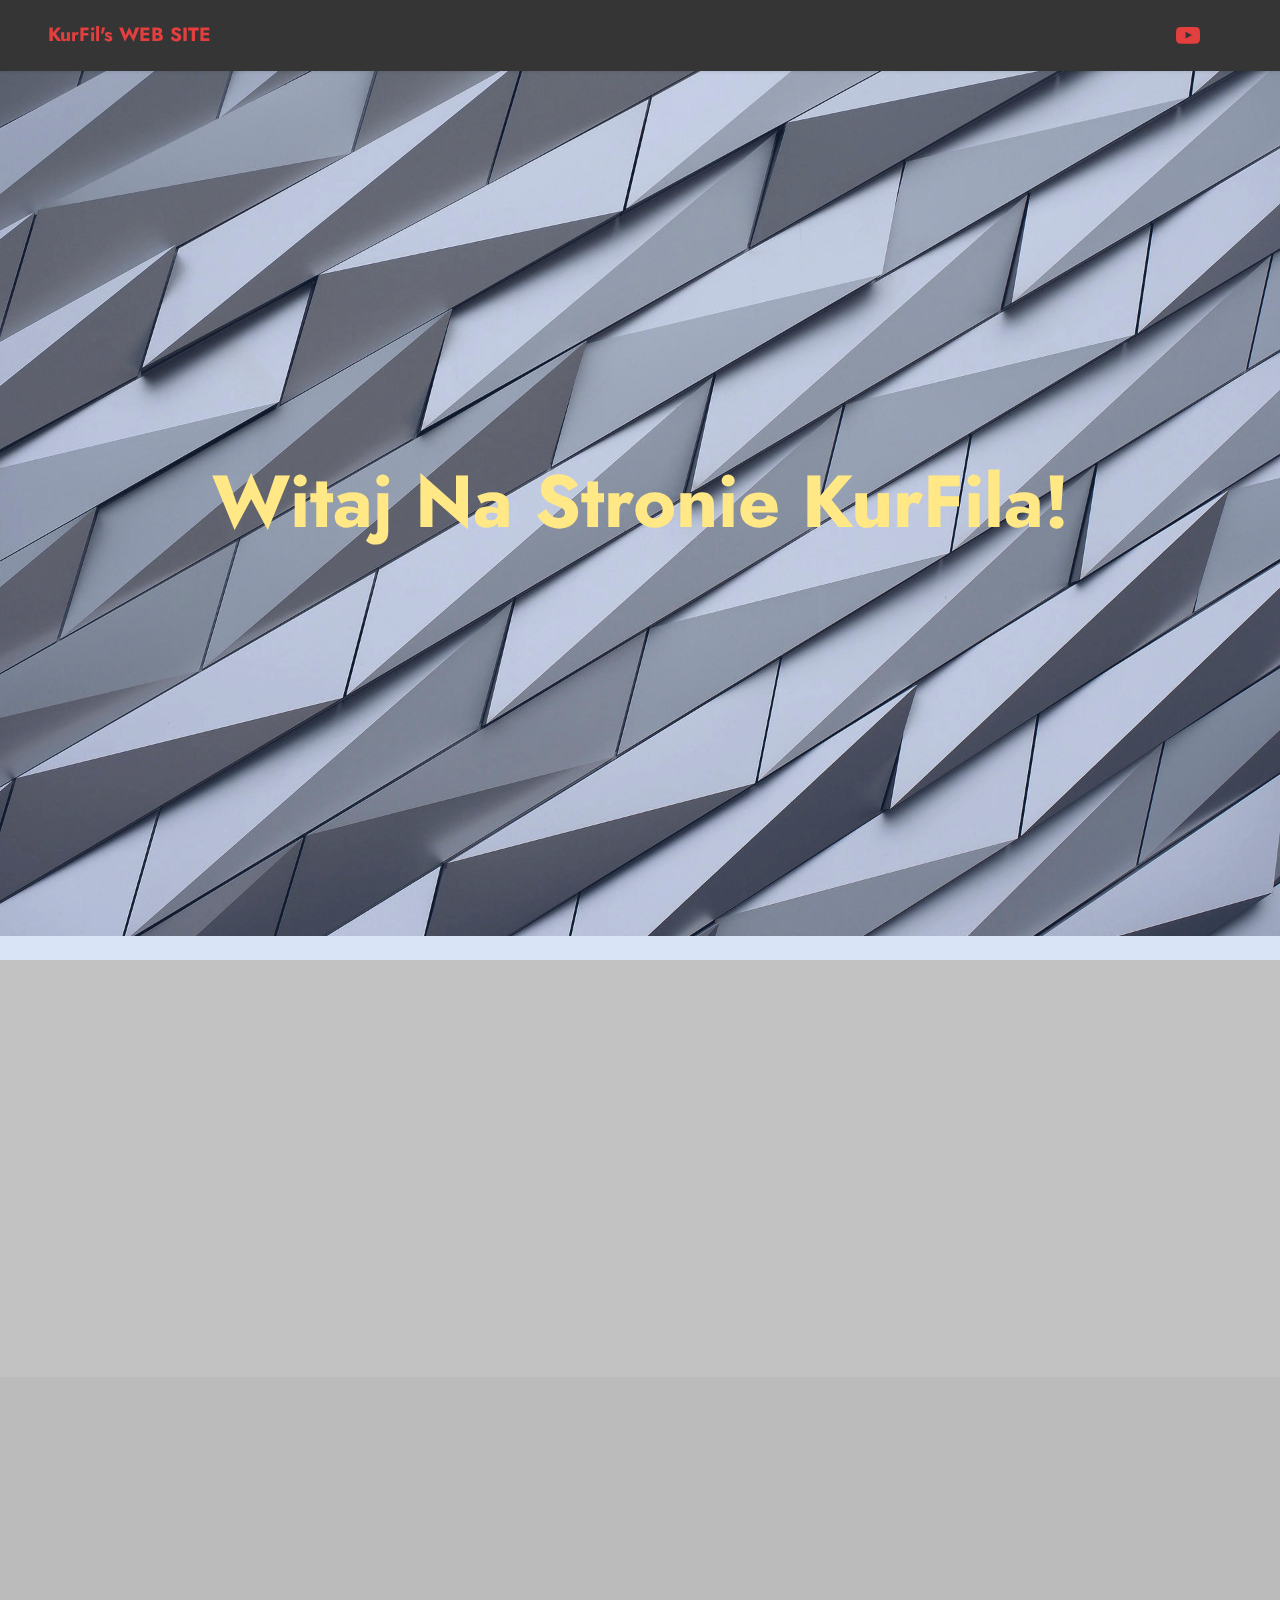
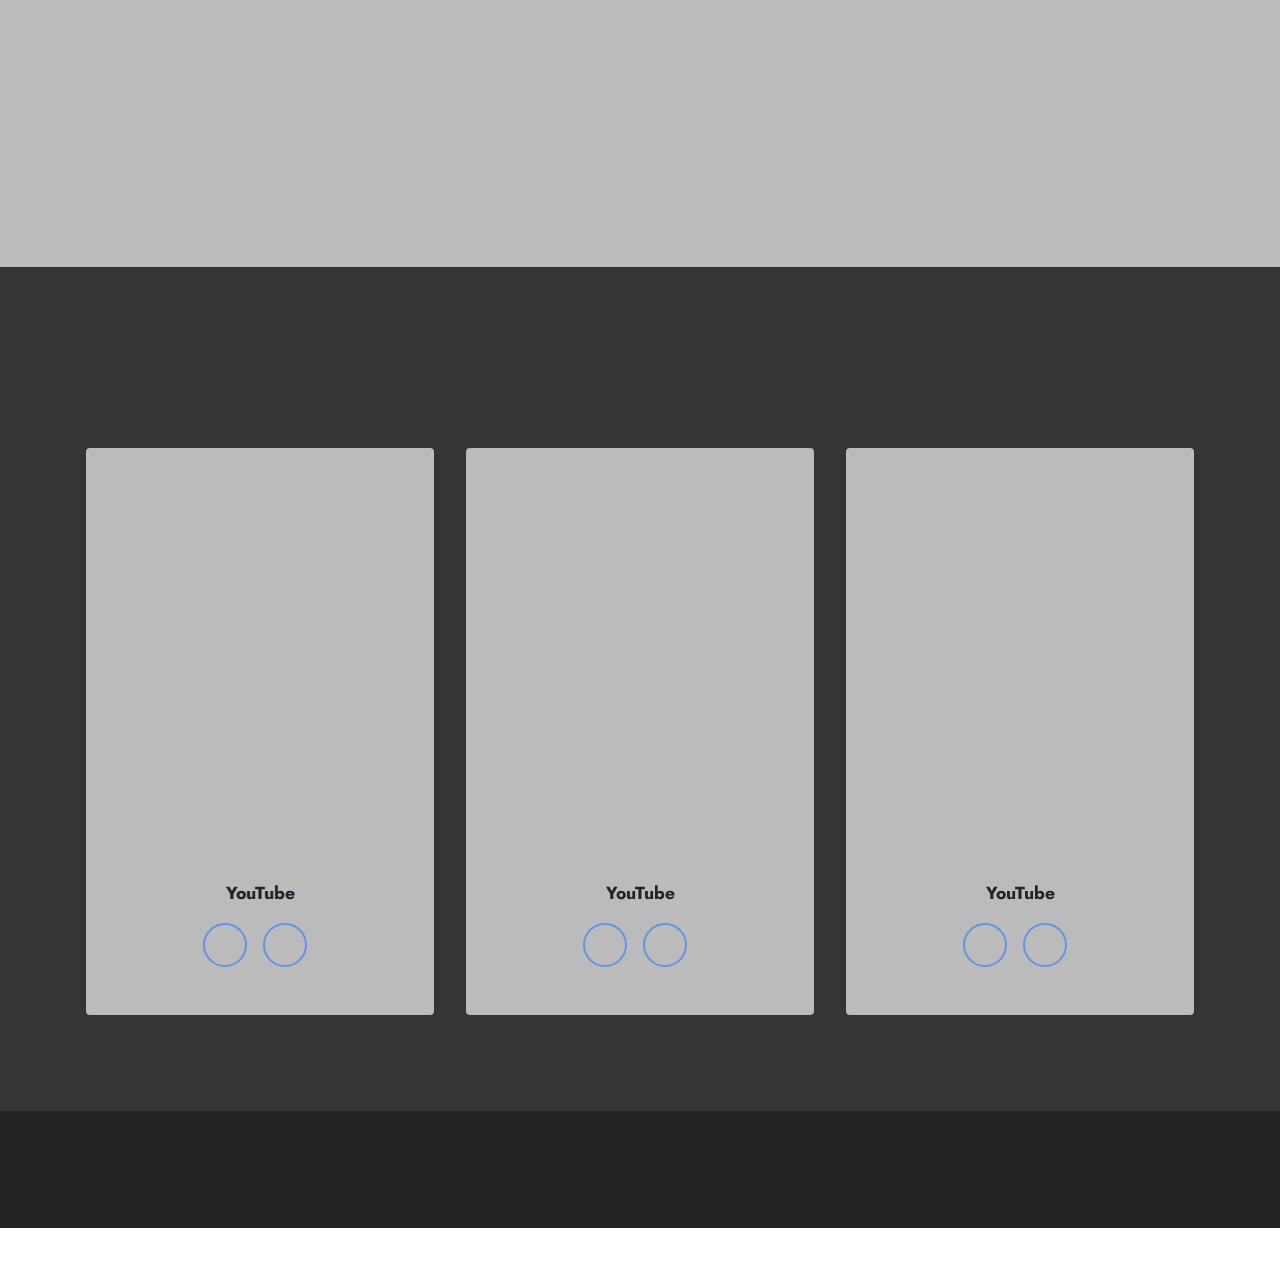
==== index.html @ 48a13ef9 "Add files via upload" ====
<!DOCTYPE html>
<html  >
<head>
  <!-- Site made with Mobirise Website Builder v5.2.0, https://mobirise.com -->
  <meta charset="UTF-8">
  <meta http-equiv="X-UA-Compatible" content="IE=edge">
  <meta name="generator" content="Mobirise v5.2.0, mobirise.com">
  <meta name="viewport" content="width=device-width, initial-scale=1, minimum-scale=1">
  <link rel="shortcut icon" href="assets/images/unnamed-1-128x128-1.png" type="image/x-icon">
  <meta name="description" content="Wbij Na Stronę KurFila! I pokaż że jesteś koksem!">
  
  
  <title>KurFil Web Site</title>
  <link rel="stylesheet" href="assets/web/assets/mobirise-icons2/mobirise2.css">
  <link rel="stylesheet" href="assets/tether/tether.min.css">
  <link rel="stylesheet" href="assets/bootstrap/css/bootstrap.min.css">
  <link rel="stylesheet" href="assets/bootstrap/css/bootstrap-grid.min.css">
  <link rel="stylesheet" href="assets/bootstrap/css/bootstrap-reboot.min.css">
  <link rel="stylesheet" href="assets/dropdown/css/style.css">
  <link rel="stylesheet" href="assets/animatecss/animate.css">
  <link rel="stylesheet" href="assets/socicon/css/styles.css">
  <link rel="stylesheet" href="assets/theme/css/style.css">
  <link rel="preload" as="style" href="assets/mobirise/css/mbr-additional.css"><link rel="stylesheet" href="assets/mobirise/css/mbr-additional.css" type="text/css">
  
  
  
  
</head>
<body>
  
  <section class="menu menu3 cid-spt9V4mT6F" once="menu" id="menu3-q">
    
    <nav class="navbar navbar-dropdown navbar-fixed-top navbar-expand-lg">
        <div class="container-fluid">
            <div class="navbar-brand">
                
                <span class="navbar-caption-wrap"><a class="navbar-caption text-secondary text-primary display-7" href="index.html">KurFil's WEB SITE</a></span>
            </div>
            <button class="navbar-toggler" type="button" data-toggle="collapse" data-target="#navbarSupportedContent" aria-controls="navbarNavAltMarkup" aria-expanded="false" aria-label="Toggle navigation">
                <div class="hamburger">
                    <span></span>
                    <span></span>
                    <span></span>
                    <span></span>
                </div>
            </button>
            <div class="collapse navbar-collapse" id="navbarSupportedContent">
                
                <div class="icons-menu">
                    <a class="iconfont-wrapper" href="https://www.youtube.com/channel/UCgPVia6TPv5w4NsTyCIQWcw" target="_blank">
                        <span class="p-2 mbr-iconfont socicon-youtube socicon" style="color: rgb(228, 63, 63); fill: rgb(228, 63, 63);"></span>
                    </a>
                    
                    
                    
                </div>
                
            </div>
        </div>
    </nav>
</section>

<section class="header18 cid-spt1wfQvBx mbr-fullscreen mbr-parallax-background" id="header18-o">

    

    <div class="mbr-overlay" style="opacity: 0.2; background-color: rgb(68, 121, 217);"></div>

    <div class="align-center container-fluid">
        <div class="row justify-content-center">
            <div class="col-12 col-lg-10">
                <h1 class="mbr-section-title mbr-fonts-style mbr-white mb-3 display-1"><strong>Witaj Na Stronie KurFila!</strong></h1>
                
                
                
            </div>
        </div>
    </div>
</section>

<section class="features17 cid-spt0CPGJ5v" data-bg-video="https://www.youtube.com/watch?v=zv8Ek1dBJTc" id="features18-l">

    

    <div class="mbr-overlay" style="opacity: 0.9; background-color: rgb(187, 187, 187);">
    </div>
    <div class="container">
        <div class="mbr-section-head">
            <div class="col-12">
                <h4 class="mbr-section-title mbr-fonts-style align-center mb-0 display-2"><strong>Droga do bycia super widzem</strong></h4>
                
            </div>
        </div>
        <div class="row mt-4">
            <div class="col-12 col-md-6 col-lg-4">
                <div class="card-wrapper mb-4">
                    <div class="card-box align-left">
                        
                        <p class="mbr-text mbr-fonts-style mb-3 display-7">Zostawiłeś/aś już Subskrybje Na kanale?<br>Jeśli nie to zostaw teraz link poniżej&nbsp; ↓&nbsp; &nbsp;</p><div class="link-wrap">
                                <h6 class="link mbr-fonts-style align-left display-4"><a href="https://www.youtube.com/channel/UCgPVia6TPv5w4NsTyCIQWcw" class="text-secondary" target="_blank">Tutaj Możesz Zasubskrybować i zostać koksem!</a></h6>
                            </div>
                    </div>
                </div>
            </div>
            <div class="col-12 col-md-6 col-lg-4">
                <div class="card-wrapper mb-4">
                    <div class="card-box align-left">
                        
                        <p class="mbr-text mbr-fonts-style mb-3 display-7"></p><div class="link-wrap">
                                <h6 class="link mbr-fonts-style align-left display-4"></h6>
                            </div>
                    </div>
                </div>
            </div>
            <div class="col-12 col-md-6 col-lg-4">
                <div class="card-wrapper mb-4">
                    <div class="card-box align-left">
                        
                        <p class="mbr-text mbr-fonts-style mb-3 display-7">Aha i nie zapomnij zostawić komentarza pod filmem do którego link masz poniżej</p><div class="link-wrap">
                                <h6 class="link mbr-fonts-style align-left display-4"><a href="https://www.youtube.com/watch?v=PRJ16W4ahcs" class="text-secondary" target="_blank">Kliknij tutaj!</a></h6>
                            </div>
                    </div>
                </div>
            </div>
            
        </div>
    </div>
</section>

<section class="info3 cid-spt0XLAW4w" id="info3-m">

    

    
    <div class="container">
        <div class="row justify-content-center">
            <div class="card col-12 col-lg-10">
                <div class="card-wrapper">
                    <div class="card-box align-center">
                        <h4 class="card-title mbr-fonts-style align-center mb-4 display-1"><strong>Wbij też do kolegów</strong></h4>
                        <p class="mbr-text mbr-fonts-style mb-4 display-7">Jeśli chcesz znaleźć się na liście wykonaj poniższe kroki :D<br>1. Zasubskrybuj kanał<br>2. Zgłoś się do mnie na Maila<br></p>
                        <div class="mbr-section-btn mt-3"><a class="btn btn-warning display-4" href="mailto:firmaim4@gmail.com">Wyślij Maila</a></div>
                    </div>
                </div>
            </div>
        </div>
    </div>
</section>

<section class="team1 cid-spt1dyFVYb" id="team1-n">
    

    
    <div class="container">
        <div class="row justify-content-center">
            <div class="col-12">
                <h3 class="mbr-section-title mbr-fonts-style align-center mb-4 display-2"><strong>Spis Kolegów</strong></h3>
                
            </div>
            <div class="col-sm-6 col-lg-4">
                <div class="card-wrap">
                    <div class="image-wrap">
                        <img src="assets/images/bialy-176x176.jpg" alt="">
                    </div>
                    <div class="content-wrap">
                        <h5 class="mbr-section-title card-title mbr-fonts-style align-center m-0 display-5"><strong>Biały Misiek</strong></h5>
                        <h6 class="mbr-role mbr-fonts-style align-center mb-3 display-4"><strong>YouTube</strong></h6>
                        
                        <div class="social-row display-7">
                            <div class="soc-item">
                                <a href="https://www.instagram.com/andrzej.osiej.31/" target="_blank">
                                    <span class="mbr-iconfont socicon-instagram socicon" style="color: rgb(35, 35, 35); fill: rgb(35, 35, 35);"></span>
                                </a>
                            </div>
                            <div class="soc-item">
                                <a href="https://www.youtube.com/channel/UCg7tf2Q54jacO9AneD--chA" target="_blank">
                                    <span class="mbr-iconfont socicon-youtube socicon" style="color: rgb(53, 53, 53); fill: rgb(53, 53, 53);"></span>
                                </a>
                            </div>
                            
                            
                            
                        </div>
                        
                    </div>
                </div>
            </div>

            <div class="col-sm-6 col-lg-4">
                <div class="card-wrap">
                    <div class="image-wrap">
                        <img src="assets/images/vww-176x176.jpg" alt="">
                    </div>
                    <div class="content-wrap">
                        <h5 class="mbr-section-title card-title mbr-fonts-style align-center m-0 display-5"><strong>Vojtek</strong></h5>
                        <h6 class="mbr-role mbr-fonts-style align-center mb-3 display-4"><strong>YouTube</strong></h6>
                        
                        <div class="social-row display-7">
                            <div class="soc-item">
                                <a href="https://www.instagram.com/wojciech_mu/" target="_blank">
                                    <span class="mbr-iconfont socicon-instagram socicon" style="color: rgb(35, 35, 35); fill: rgb(35, 35, 35);"></span>
                                </a>
                            </div>
                            <div class="soc-item">
                                <a href="https://www.youtube.com/channel/UCH4BOngAWhntNsASrQozlcA" target="_blank">
                                    <span class="mbr-iconfont socicon-youtube socicon" style="color: rgb(35, 35, 35); fill: rgb(35, 35, 35);"></span>
                                </a>
                            </div>
                            
                            
                            
                        </div>
                        
                    </div>
                </div>
            </div>

            <div class="col-sm-6 col-lg-4">
                <div class="card-wrap">
                    <div class="image-wrap">
                        <img src="assets/images/unnamed-176x176.jpg" alt="">
                    </div>
                    <div class="content-wrap">
                        <h5 class="mbr-section-title card-title mbr-fonts-style align-center m-0 display-5"><strong>Maciastyyy</strong></h5>
                        <h6 class="mbr-role mbr-fonts-style align-center mb-3 display-4"><strong>YouTube</strong></h6>
                        
                        <div class="social-row display-7">
                            <div class="soc-item">
                                <a href="https://www.instagram.com/maciej_mu/" target="_blank">
                                    <span class="mbr-iconfont socicon-instagram socicon" style="color: rgb(35, 35, 35); fill: rgb(35, 35, 35);"></span>
                                </a>
                            </div>
                            <div class="soc-item">
                                <a href="https://www.youtube.com/channel/UCbistdCue-RADhNjXHaCv3g" target="_blank">
                                    <span class="mbr-iconfont socicon-youtube socicon" style="color: rgb(35, 35, 35); fill: rgb(35, 35, 35);"></span>
                                </a>
                            </div>
                            
                            
                            
                        </div>
                        
                    </div>
                </div>
            </div>

            
        </div>
    </div>
</section>

<section class="footer7 cid-spt1Nidgul" once="footers" id="footer7-p">

    

    

    <div class="container">
        <div class="media-container-row align-center mbr-white">
            <div class="col-12">
                <p class="mbr-text mb-0 mbr-fonts-style display-7">&nbsp;&nbsp;<br>© Prawo autorskie&nbsp;2021 KurFil - Wszelkie prawa zastrzeżone
                </p>
            </div>
        </div>
    </div>
</section><section style="background-color: #fff; font-family: -apple-system, BlinkMacSystemFont, 'Segoe UI', 'Roboto', 'Helvetica Neue', Arial, sans-serif; color:#aaa; font-size:12px; padding: 0; align-items: center; display: flex;"><a href="https://mobirise.site/a" style="flex: 1 1; height: 3rem; padding-left: 1rem;"></a><p style="flex: 0 0 auto; margin:0; padding-right:1rem;">Mobirise site builder - <a href="https://mobirise.site/n" style="color:#aaa;">Click now</a></p></section><script src="assets/web/assets/jquery/jquery.min.js"></script>  <script src="assets/popper/popper.min.js"></script>  <script src="assets/tether/tether.min.js"></script>  <script src="assets/bootstrap/js/bootstrap.min.js"></script>  <script src="assets/web/assets/cookies-alert-plugin/cookies-alert-core.js"></script>  <script src="assets/web/assets/cookies-alert-plugin/cookies-alert-script.js"></script>  <script src="assets/smoothscroll/smooth-scroll.js"></script>  <script src="assets/dropdown/js/nav-dropdown.js"></script>  <script src="assets/dropdown/js/navbar-dropdown.js"></script>  <script src="assets/touchswipe/jquery.touch-swipe.min.js"></script>  <script src="assets/viewportchecker/jquery.viewportchecker.js"></script>  <script src="assets/parallax/jarallax.min.js"></script>  <script src="assets/ytplayer/jquery.mb.ytplayer.min.js"></script>  <script src="assets/vimeoplayer/jquery.mb.vimeo_player.js"></script>  <script src="assets/theme/js/script.js"></script>  
  
  
<input name="cookieData" type="hidden" data-cookie-customDialogSelector='null' data-cookie-colorText='#424a4d' data-cookie-colorBg='rgba(187, 187, 187, 0.99)' data-cookie-textButton='Ciasteczka :D' data-cookie-colorButton='#232323' data-cookie-colorLink='#e43f3f' data-cookie-underlineLink='true' data-cookie-text="Używamy plików cookie, aby zapewnić najlepszą jakość. Przeczytaj naszą politykę dotyczącą <a href='politykapryw.html'>polityki prywatności.</a>.">
   <div id="scrollToTop" class="scrollToTop mbr-arrow-up"><a style="text-align: center;"><i class="mbr-arrow-up-icon mbr-arrow-up-icon-cm cm-icon cm-icon-smallarrow-up"></i></a></div>
    <input name="animation" type="hidden">
  </body>
</html>
---- assets/web/assets/mobirise-icons2/mobirise2.css ----
@font-face {
  font-family: 'Moririse2';
  font-display: swap;
  src:  url('mobirise2.eot?f2bix4');
  src:  url('mobirise2.eot?f2bix4#iefix') format('embedded-opentype'),
    url('mobirise2.ttf?f2bix4') format('truetype'),
    url('mobirise2.woff?f2bix4') format('woff'),
    url('mobirise2.svg?f2bix4#mobirise2') format('svg');
  font-weight: normal;
  font-style: normal;
}

[class^="mobi-"], [class*=" mobi-"] {
  /* use !important to prevent issues with browser extensions that change fonts */
  font-family: 'Moririse2' !important;
  speak: none;
  font-style: normal;
  font-weight: normal;
  font-variant: normal;
  text-transform: none;
  line-height: 1;

  /* Better Font Rendering =========== */
  -webkit-font-smoothing: antialiased;
  -moz-osx-font-smoothing: grayscale;
}

.mobi-mbri-add-submenu:before {
  content: "\e900";
}
.mobi-mbri-alert:before {
  content: "\e901";
}
.mobi-mbri-align-center:before {
  content: "\e902";
}
.mobi-mbri-align-justify:before {
  content: "\e903";
}
.mobi-mbri-align-left:before {
  content: "\e904";
}
.mobi-mbri-align-right:before {
  content: "\e905";
}
.mobi-mbri-android:before {
  content: "\e906";
}
.mobi-mbri-apple:before {
  content: "\e907";
}
.mobi-mbri-arrow-down:before {
  content: "\e908";
}
.mobi-mbri-arrow-next:before {
  content: "\e909";
}
.mobi-mbri-arrow-prev:before {
  content: "\e90a";
}
.mobi-mbri-arrow-up:before {
  content: "\e90b";
}
.mobi-mbri-bold:before {
  content: "\e90c";
}
.mobi-mbri-bookmark:before {
  content: "\e90d";
}
.mobi-mbri-bootstrap:before {
  content: "\e90e";
}
.mobi-mbri-briefcase:before {
  content: "\e90f";
}
.mobi-mbri-browse:before {
  content: "\e910";
}
.mobi-mbri-bulleted-list:before {
  content: "\e911";
}
.mobi-mbri-calendar:before {
  content: "\e912";
}
.mobi-mbri-camera:before {
  content: "\e913";
}
.mobi-mbri-cart-add:before {
  content: "\e914";
}
.mobi-mbri-cart-full:before {
  content: "\e915";
}
.mobi-mbri-cash:before {
  content: "\e916";
}
.mobi-mbri-change-style:before {
  content: "\e917";
}
.mobi-mbri-chat:before {
  content: "\e918";
}
.mobi-mbri-clock:before {
  content: "\e919";
}
.mobi-mbri-close:before {
  content: "\e91a";
}
.mobi-mbri-cloud:before {
  content: "\e91b";
}
.mobi-mbri-code:before {
  content: "\e91c";
}
.mobi-mbri-contact-form:before {
  content: "\e91d";
}
.mobi-mbri-credit-card:before {
  content: "\e91e";
}
.mobi-mbri-cursor-click:before {
  content: "\e91f";
}
.mobi-mbri-cust-feedback:before {
  content: "\e920";
}
.mobi-mbri-database:before {
  content: "\e921";
}
.mobi-mbri-delivery:before {
  content: "\e922";
}
.mobi-mbri-desktop:before {
  content: "\e923";
}
.mobi-mbri-devices:before {
  content: "\e924";
}
.mobi-mbri-down:before {
  content: "\e925";
}
.mobi-mbri-download-2:before {
  content: "\e926";
}
.mobi-mbri-download:before {
  content: "\e927";
}
.mobi-mbri-drag-n-drop-2:before {
  content: "\e928";
}
.mobi-mbri-drag-n-drop:before {
  content: "\e929";
}
.mobi-mbri-edit-2:before {
  content: "\e92a";
}
.mobi-mbri-edit:before {
  content: "\e92b";
}
.mobi-mbri-error:before {
  content: "\e92c";
}
.mobi-mbri-extension:before {
  content: "\e92d";
}
.mobi-mbri-features:before {
  content: "\e92e";
}
.mobi-mbri-file:before {
  content: "\e92f";
}
.mobi-mbri-flag:before {
  content: "\e930";
}
.mobi-mbri-folder:before {
  content: "\e931";
}
.mobi-mbri-gift:before {
  content: "\e932";
}
.mobi-mbri-github:before {
  content: "\e933";
}
.mobi-mbri-globe-2:before {
  content: "\e934";
}
.mobi-mbri-globe:before {
  content: "\e935";
}
.mobi-mbri-growing-chart:before {
  content: "\e936";
}
.mobi-mbri-hearth:before {
  content: "\e937";
}
.mobi-mbri-help:before {
  content: "\e938";
}
.mobi-mbri-home:before {
  content: "\e939";
}
.mobi-mbri-hot-cup:before {
  content: "\e93a";
}
.mobi-mbri-idea:before {
  content: "\e93b";
}
.mobi-mbri-image-gallery:before {
  content: "\e93c";
}
.mobi-mbri-image-slider:before {
  content: "\e93d";
}
.mobi-mbri-info:before {
  content: "\e93e";
}
.mobi-mbri-italic:before {
  content: "\e93f";
}
.mobi-mbri-key:before {
  content: "\e940";
}
.mobi-mbri-laptop:before {
  content: "\e941";
}
.mobi-mbri-layers:before {
  content: "\e942";
}
.mobi-mbri-left-right:before {
  content: "\e943";
}
.mobi-mbri-left:before {
  content: "\e944";
}
.mobi-mbri-letter:before {
  content: "\e945";
}
.mobi-mbri-like:before {
  content: "\e946";
}
.mobi-mbri-link:before {
  content: "\e947";
}
.mobi-mbri-lock:before {
  content: "\e948";
}
.mobi-mbri-login:before {
  content: "\e949";
}
.mobi-mbri-logout:before {
  content: "\e94a";
}
.mobi-mbri-magic-stick:before {
  content: "\e94b";
}
.mobi-mbri-map-pin:before {
  content: "\e94c";
}
.mobi-mbri-menu:before {
  content: "\e94d";
}
.mobi-mbri-mobile-2:before {
  content: "\e94e";
}
.mobi-mbri-mobile-horizontal:before {
  content: "\e94f";
}
.mobi-mbri-mobile:before {
  content: "\e950";
}
.mobi-mbri-mobirise:before {
  content: "\e951";
}
.mobi-mbri-more-horizontal:before {
  content: "\e952";
}
.mobi-mbri-more-vertical:before {
  content: "\e953";
}
.mobi-mbri-music:before {
  content: "\e954";
}
.mobi-mbri-new-file:before {
  content: "\e955";
}
.mobi-mbri-numbered-list:before {
  content: "\e956";
}
.mobi-mbri-opened-folder:before {
  content: "\e957";
}
.mobi-mbri-pages:before {
  content: "\e958";
}
.mobi-mbri-paper-plane:before {
  content: "\e959";
}
.mobi-mbri-paperclip:before {
  content: "\e95a";
}
.mobi-mbri-phone:before {
  content: "\e95b";
}
.mobi-mbri-photo:before {
  content: "\e95c";
}
.mobi-mbri-photos:before {
  content: "\e95d";
}
.mobi-mbri-pin:before {
  content: "\e95e";
}
.mobi-mbri-play:before {
  content: "\e95f";
}
.mobi-mbri-plus:before {
  content: "\e960";
}
.mobi-mbri-preview:before {
  content: "\e961";
}
.mobi-mbri-print:before {
  content: "\e962";
}
.mobi-mbri-protect:before {
  content: "\e963";
}
.mobi-mbri-question:before {
  content: "\e964";
}
.mobi-mbri-quote-left:before {
  content: "\e965";
}
.mobi-mbri-quote-right:before {
  content: "\e966";
}
.mobi-mbri-redo:before {
  content: "\e967";
}
.mobi-mbri-refresh:before {
  content: "\e968";
}
.mobi-mbri-responsive-2:before {
  content: "\e969";
}
.mobi-mbri-responsive:before {
  content: "\e96a";
}
.mobi-mbri-right:before {
  content: "\e96b";
}
.mobi-mbri-rocket:before {
  content: "\e96c";
}
.mobi-mbri-sad-face:before {
  content: "\e96d";
}
.mobi-mbri-sale:before {
  content: "\e96e";
}
.mobi-mbri-save:before {
  content: "\e96f";
}
.mobi-mbri-search:before {
  content: "\e970";
}
.mobi-mbri-setting-2:before {
  content: "\e971";
}
.mobi-mbri-setting-3:before {
  content: "\e972";
}
.mobi-mbri-setting:before {
  content: "\e973";
}
.mobi-mbri-share:before {
  content: "\e974";
}
.mobi-mbri-shopping-bag:before {
  content: "\e975";
}
.mobi-mbri-shopping-basket:before {
  content: "\e976";
}
.mobi-mbri-shopping-cart:before {
  content: "\e977";
}
.mobi-mbri-sites:before {
  content: "\e978";
}
.mobi-mbri-smile-face:before {
  content: "\e979";
}
.mobi-mbri-speed:before {
  content: "\e97a";
}
.mobi-mbri-star:before {
  content: "\e97b";
}
.mobi-mbri-success:before {
  content: "\e97c";
}
.mobi-mbri-sun:before {
  content: "\e97d";
}
.mobi-mbri-sun2:before {
  content: "\e97e";
}
.mobi-mbri-tablet-vertical:before {
  content: "\e97f";
}
.mobi-mbri-tablet:before {
  content: "\e980";
}
.mobi-mbri-target:before {
  content: "\e981";
}
.mobi-mbri-timer:before {
  content: "\e982";
}
.mobi-mbri-to-ftp:before {
  content: "\e983";
}
.mobi-mbri-to-local-drive:before {
  content: "\e984";
}
.mobi-mbri-touch-swipe:before {
  content: "\e985";
}
.mobi-mbri-touch:before {
  content: "\e986";
}
.mobi-mbri-trash:before {
  content: "\e987";
}
.mobi-mbri-underline:before {
  content: "\e988";
}
.mobi-mbri-undo:before {
  content: "\e989";
}
.mobi-mbri-unlink:before {
  content: "\e98a";
}
.mobi-mbri-unlock:before {
  content: "\e98b";
}
.mobi-mbri-up-down:before {
  content: "\e98c";
}
.mobi-mbri-up:before {
  content: "\e98d";
}
.mobi-mbri-update:before {
  content: "\e98e";
}
.mobi-mbri-upload-2:before {
  content: "\e98f";
}
.mobi-mbri-upload:before {
  content: "\e990";
}
.mobi-mbri-user-2:before {
  content: "\e991";
}
.mobi-mbri-user:before {
  content: "\e992";
}
.mobi-mbri-users:before {
  content: "\e993";
}
.mobi-mbri-video-play:before {
  content: "\e994";
}
.mobi-mbri-video:before {
  content: "\e995";
}
.mobi-mbri-watch:before {
  content: "\e996";
}
.mobi-mbri-website-theme-2:before {
  content: "\e997";
}
.mobi-mbri-website-theme:before {
  content: "\e998";
}
.mobi-mbri-wifi:before {
  content: "\e999";
}
.mobi-mbri-windows:before {
  content: "\e99a";
}
.mobi-mbri-zoom-in:before {
  content: "\e99b";
}
.mobi-mbri-zoom-out:before {
  content: "\e99c";
}
---- assets/dropdown/css/style.css ----
.navbar-dropdown {
  left: 0;
  padding: 0;
  position: absolute;
  right: 0;
  top: 0;
  transition: all 0.45s ease;
  z-index: 1030;
  background: #282828; }
  .navbar-dropdown .navbar-logo {
    margin-right: 0.8rem;
    transition: margin 0.3s ease-in-out;
    vertical-align: middle; }
    .navbar-dropdown .navbar-logo img {
      height: 3.125rem;
      transition: all 0.3s ease-in-out; }
    .navbar-dropdown .navbar-logo.mbr-iconfont {
      font-size: 3.125rem;
      line-height: 3.125rem; }
  .navbar-dropdown .navbar-caption {
    font-weight: 700;
    white-space: normal;
    vertical-align: -4px;
    line-height: 3.125rem !important; }
    .navbar-dropdown .navbar-caption, .navbar-dropdown .navbar-caption:hover {
      color: inherit;
      text-decoration: none; }
  .navbar-dropdown .mbr-iconfont + .navbar-caption {
    vertical-align: -1px; }
  .navbar-dropdown.navbar-fixed-top {
    position: fixed; }
  .navbar-dropdown .navbar-brand span {
    vertical-align: -4px; }
  .navbar-dropdown.bg-color.transparent {
    background: none; }
  .navbar-dropdown.navbar-short .navbar-brand {
    padding: 0.625rem 0; }
    .navbar-dropdown.navbar-short .navbar-brand span {
      vertical-align: -1px; }
  .navbar-dropdown.navbar-short .navbar-caption {
    line-height: 2.375rem !important;
    vertical-align: -2px; }
  .navbar-dropdown.navbar-short .navbar-logo {
    margin-right: 0.5rem; }
    .navbar-dropdown.navbar-short .navbar-logo img {
      height: 2.375rem; }
    .navbar-dropdown.navbar-short .navbar-logo.mbr-iconfont {
      font-size: 2.375rem;
      line-height: 2.375rem; }
  .navbar-dropdown.navbar-short .mbr-table-cell {
    height: 3.625rem; }
  .navbar-dropdown .navbar-close {
    left: 0.6875rem;
    position: fixed;
    top: 0.75rem;
    z-index: 1000; }
  .navbar-dropdown .hamburger-icon {
    content: "";
    display: inline-block;
    vertical-align: middle;
    width: 16px;
    -webkit-box-shadow: 0 -6px 0 1px #282828,0 0 0 1px #282828,0 6px 0 1px #282828;
    -moz-box-shadow: 0 -6px 0 1px #282828,0 0 0 1px #282828,0 6px 0 1px #282828;
    box-shadow: 0 -6px 0 1px #282828,0 0 0 1px #282828,0 6px 0 1px #282828; }

.dropdown-menu .dropdown-toggle[data-toggle="dropdown-submenu"]::after {
  border-bottom: 0.35em solid transparent;
  border-left: 0.35em solid;
  border-right: 0;
  border-top: 0.35em solid transparent;
  margin-left: 0.3rem; }

.dropdown-menu .dropdown-item:focus {
  outline: 0; }

.nav-dropdown {
  font-size: 0.75rem;
  font-weight: 500;
  height: auto !important; }
  .nav-dropdown .nav-btn {
    padding-left: 1rem; }
  .nav-dropdown .link {
    margin: .667em 1.667em;
    font-weight: 500;
    padding: 0;
    transition: color .2s ease-in-out; }
    .nav-dropdown .link.dropdown-toggle {
      margin-right: 2.583em; }
      .nav-dropdown .link.dropdown-toggle::after {
        margin-left: .25rem;
        border-top: 0.35em solid;
        border-right: 0.35em solid transparent;
        border-left: 0.35em solid transparent;
        border-bottom: 0; }
      .nav-dropdown .link.dropdown-toggle[aria-expanded="true"] {
        margin: 0;
        padding: 0.667em 3.263em  0.667em 1.667em; }
  .nav-dropdown .link::after,
  .nav-dropdown .dropdown-item::after {
    color: inherit; }
  .nav-dropdown .btn {
    font-size: 0.75rem;
    font-weight: 700;
    letter-spacing: 0;
    margin-bottom: 0;
    padding-left: 1.25rem;
    padding-right: 1.25rem; }
  .nav-dropdown .dropdown-menu {
    border-radius: 0;
    border: 0;
    left: 0;
    margin: 0;
    padding-bottom: 1.25rem;
    padding-top: 1.25rem;
    position: relative; }
  .nav-dropdown .dropdown-submenu {
    margin-left: 0.125rem;
    top: 0; }
  .nav-dropdown .dropdown-item {
    font-weight: 500;
    line-height: 2;
    padding: 0.3846em 4.615em 0.3846em 1.5385em;
    position: relative;
    transition: color .2s ease-in-out, background-color .2s ease-in-out; }
    .nav-dropdown .dropdown-item::after {
      margin-top: -0.3077em;
      position: absolute;
      right: 1.1538em;
      top: 50%; }
    .nav-dropdown .dropdown-item:focus, .nav-dropdown .dropdown-item:hover {
      background: none; }

@media (max-width: 767px) {
  .nav-dropdown.navbar-toggleable-sm {
    bottom: 0;
    display: none;
    left: 0;
    overflow-x: hidden;
    position: fixed;
    top: 0;
    transform: translateX(-100%);
    -ms-transform: translateX(-100%);
    -webkit-transform: translateX(-100%);
    width: 18.75rem;
    z-index: 999; } }
.nav-dropdown.navbar-toggleable-xl {
  bottom: 0;
  display: none;
  left: 0;
  overflow-x: hidden;
  position: fixed;
  top: 0;
  transform: translateX(-100%);
  -ms-transform: translateX(-100%);
  -webkit-transform: translateX(-100%);
  width: 18.75rem;
  z-index: 999; }

.nav-dropdown-sm {
  display: block !important;
  overflow-x: hidden;
  overflow: auto;
  padding-top: 3.875rem; }
  .nav-dropdown-sm::after {
    content: "";
    display: block;
    height: 3rem;
    width: 100%; }
  .nav-dropdown-sm.collapse.in ~ .navbar-close {
    display: block !important; }
  .nav-dropdown-sm.collapsing, .nav-dropdown-sm.collapse.in {
    transform: translateX(0);
    -ms-transform: translateX(0);
    -webkit-transform: translateX(0);
    transition: all 0.25s ease-out;
    -webkit-transition: all 0.25s ease-out;
    background: #282828; }
  .nav-dropdown-sm.collapsing[aria-expanded="false"] {
    transform: translateX(-100%);
    -ms-transform: translateX(-100%);
    -webkit-transform: translateX(-100%); }
  .nav-dropdown-sm .nav-item {
    display: block;
    margin-left: 0 !important;
    padding-left: 0; }
  .nav-dropdown-sm .link,
  .nav-dropdown-sm .dropdown-item {
    border-top: 1px dotted rgba(255, 255, 255, 0.1);
    font-size: 0.8125rem;
    line-height: 1.6;
    margin: 0 !important;
    padding: 0.875rem 2.4rem 0.875rem 1.5625rem !important;
    position: relative;
    white-space: normal; }
    .nav-dropdown-sm .link:focus, .nav-dropdown-sm .link:hover,
    .nav-dropdown-sm .dropdown-item:focus,
    .nav-dropdown-sm .dropdown-item:hover {
      background: rgba(0, 0, 0, 0.2) !important;
      color: #c0a375; }
  .nav-dropdown-sm .nav-btn {
    position: relative;
    padding: 1.5625rem 1.5625rem 0 1.5625rem; }
    .nav-dropdown-sm .nav-btn::before {
      border-top: 1px dotted rgba(255, 255, 255, 0.1);
      content: "";
      left: 0;
      position: absolute;
      top: 0;
      width: 100%; }
    .nav-dropdown-sm .nav-btn + .nav-btn {
      padding-top: 0.625rem; }
      .nav-dropdown-sm .nav-btn + .nav-btn::before {
        display: none; }
  .nav-dropdown-sm .btn {
    padding: 0.625rem 0; }
  .nav-dropdown-sm .dropdown-toggle[data-toggle="dropdown-submenu"]::after {
    margin-left: .25rem;
    border-top: 0.35em solid;
    border-right: 0.35em solid transparent;
    border-left: 0.35em solid transparent;
    border-bottom: 0; }
  .nav-dropdown-sm .dropdown-toggle[data-toggle="dropdown-submenu"][aria-expanded="true"]::after {
    border-top: 0;
    border-right: 0.35em solid transparent;
    border-left: 0.35em solid transparent;
    border-bottom: 0.35em solid; }
  .nav-dropdown-sm .dropdown-menu {
    margin: 0;
    padding: 0;
    position: relative;
    top: 0;
    left: 0;
    width: 100%;
    border: 0;
    float: none;
    border-radius: 0;
    background: none; }
  .nav-dropdown-sm .dropdown-submenu {
    left: 100%;
    margin-left: 0.125rem;
    margin-top: -1.25rem;
    top: 0; }

.navbar-toggleable-sm .nav-dropdown .dropdown-menu {
  position: absolute; }

.navbar-toggleable-sm .nav-dropdown .dropdown-submenu {
  left: 100%;
  margin-left: 0.125rem;
  margin-top: -1.25rem;
  top: 0; }

.navbar-toggleable-sm.opened .nav-dropdown .dropdown-menu {
  position: relative; }

.navbar-toggleable-sm.opened .nav-dropdown .dropdown-submenu {
  left: 0;
  margin-left: 00rem;
  margin-top: 0rem;
  top: 0; }

.is-builder .nav-dropdown.collapsing {
  transition: none !important; }

/*# sourceMappingURL=style.css.map */
---- assets/socicon/css/styles.css ----
@charset "UTF-8";

@font-face {
  font-family: 'Socicon';
  src:  url('../fonts/socicon.eot');
  src:  url('../fonts/socicon.eot?#iefix') format('embedded-opentype'),
    url('../fonts/socicon.woff2') format('woff2'),
    url('../fonts/socicon.ttf') format('truetype'),
    url('../fonts/socicon.woff') format('woff'),
    url('../fonts/socicon.svg#socicon') format('svg');
  font-weight: normal;
  font-style: normal;
}

[data-icon]:before {
  font-family: "socicon" !important;
  content: attr(data-icon);
  font-style: normal !important;
  font-weight: normal !important;
  font-variant: normal !important;
  text-transform: none !important;
  speak: none;
  line-height: 1;
  -webkit-font-smoothing: antialiased;
  -moz-osx-font-smoothing: grayscale;
}

[class^="socicon-"], [class*=" socicon-"] {
  /* use !important to prevent issues with browser extensions that change fonts */
  font-family: 'Socicon' !important;
  speak: none;
  font-style: normal;
  font-weight: normal;
  font-variant: normal;
  text-transform: none;
  line-height: 1;

  /* Better Font Rendering =========== */
  -webkit-font-smoothing: antialiased;
  -moz-osx-font-smoothing: grayscale;
}

.socicon-eitaa:before {
  content: "\e97c";
}
.socicon-soroush:before {
  content: "\e97d";
}
.socicon-bale:before {
  content: "\e97e";
}
.socicon-zazzle:before {
  content: "\e97b";
}
.socicon-society6:before {
  content: "\e97a";
}
.socicon-redbubble:before {
  content: "\e979";
}
.socicon-avvo:before {
  content: "\e978";
}
.socicon-stitcher:before {
  content: "\e977";
}
.socicon-googlehangouts:before {
  content: "\e974";
}
.socicon-dlive:before {
  content: "\e975";
}
.socicon-vsco:before {
  content: "\e976";
}
.socicon-flipboard:before {
  content: "\e973";
}
.socicon-ubuntu:before {
  content: "\e958";
}
.socicon-artstation:before {
  content: "\e959";
}
.socicon-invision:before {
  content: "\e95a";
}
.socicon-torial:before {
  content: "\e95b";
}
.socicon-collectorz:before {
  content: "\e95c";
}
.socicon-seenthis:before {
  content: "\e95d";
}
.socicon-googleplaymusic:before {
  content: "\e95e";
}
.socicon-debian:before {
  content: "\e95f";
}
.socicon-filmfreeway:before {
  content: "\e960";
}
.socicon-gnome:before {
  content: "\e961";
}
.socicon-itchio:before {
  content: "\e962";
}
.socicon-jamendo:before {
  content: "\e963";
}
.socicon-mix:before {
  content: "\e964";
}
.socicon-sharepoint:before {
  content: "\e965";
}
.socicon-tinder:before {
  content: "\e966";
}
.socicon-windguru:before {
  content: "\e967";
}
.socicon-cdbaby:before {
  content: "\e968";
}
.socicon-elementaryos:before {
  content: "\e969";
}
.socicon-stage32:before {
  content: "\e96a";
}
.socicon-tiktok:before {
  content: "\e96b";
}
.socicon-gitter:before {
  content: "\e96c";
}
.socicon-letterboxd:before {
  content: "\e96d";
}
.socicon-threema:before {
  content: "\e96e";
}
.socicon-splice:before {
  content: "\e96f";
}
.socicon-metapop:before {
  content: "\e970";
}
.socicon-naver:before {
  content: "\e971";
}
.socicon-remote:before {
  content: "\e972";
}
.socicon-internet:before {
  content: "\e957";
}
.socicon-moddb:before {
  content: "\e94b";
}
.socicon-indiedb:before {
  content: "\e94c";
}
.socicon-traxsource:before {
  content: "\e94d";
}
.socicon-gamefor:before {
  content: "\e94e";
}
.socicon-pixiv:before {
  content: "\e94f";
}
.socicon-myanimelist:before {
  content: "\e950";
}
.socicon-blackberry:before {
  content: "\e951";
}
.socicon-wickr:before {
  content: "\e952";
}
.socicon-spip:before {
  content: "\e953";
}
.socicon-napster:before {
  content: "\e954";
}
.socicon-beatport:before {
  content: "\e955";
}
.socicon-hackerone:before {
  content: "\e956";
}
.socicon-hackernews:before {
  content: "\e946";
}
.socicon-smashwords:before {
  content: "\e947";
}
.socicon-kobo:before {
  content: "\e948";
}
.socicon-bookbub:before {
  content: "\e949";
}
.socicon-mailru:before {
  content: "\e94a";
}
.socicon-gitlab:before {
  content: "\e945";
}
.socicon-instructables:before {
  content: "\e944";
}
.socicon-portfolio:before {
  content: "\e943";
}
.socicon-codered:before {
  content: "\e940";
}
.socicon-origin:before {
  content: "\e941";
}
.socicon-nextdoor:before {
  content: "\e942";
}
.socicon-udemy:before {
  content: "\e93f";
}
.socicon-livemaster:before {
  content: "\e93e";
}
.socicon-crunchbase:before {
  content: "\e93b";
}
.socicon-homefy:before {
  content: "\e93c";
}
.socicon-calendly:before {
  content: "\e93d";
}
.socicon-realtor:before {
  content: "\e90f";
}
.socicon-tidal:before {
  content: "\e910";
}
.socicon-qobuz:before {
  content: "\e911";
}
.socicon-natgeo:before {
  content: "\e912";
}
.socicon-mastodon:before {
  content: "\e913";
}
.socicon-unsplash:before {
  content: "\e914";
}
.socicon-homeadvisor:before {
  content: "\e915";
}
.socicon-angieslist:before {
  content: "\e916";
}
.socicon-codepen:before {
  content: "\e917";
}
.socicon-slack:before {
  content: "\e918";
}
.socicon-openaigym:before {
  content: "\e919";
}
.socicon-logmein:before {
  content: "\e91a";
}
.socicon-fiverr:before {
  content: "\e91b";
}
.socicon-gotomeeting:before {
  content: "\e91c";
}
.socicon-aliexpress:before {
  content: "\e91d";
}
.socicon-guru:before {
  content: "\e91e";
}
.socicon-appstore:before {
  content: "\e91f";
}
.socicon-homes:before {
  content: "\e920";
}
.socicon-zoom:before {
  content: "\e921";
}
.socicon-alibaba:before {
  content: "\e922";
}
.socicon-craigslist:before {
  content: "\e923";
}
.socicon-wix:before {
  content: "\e924";
}
.socicon-redfin:before {
  content: "\e925";
}
.socicon-googlecalendar:before {
  content: "\e926";
}
.socicon-shopify:before {
  content: "\e927";
}
.socicon-freelancer:before {
  content: "\e928";
}
.socicon-seedrs:before {
  content: "\e929";
}
.socicon-bing:before {
  content: "\e92a";
}
.socicon-doodle:before {
  content: "\e92b";
}
.socicon-bonanza:before {
  content: "\e92c";
}
.socicon-squarespace:before {
  content: "\e92d";
}
.socicon-toptal:before {
  content: "\e92e";
}
.socicon-gust:before {
  content: "\e92f";
}
.socicon-ask:before {
  content: "\e930";
}
.socicon-trulia:before {
  content: "\e931";
}
.socicon-loomly:before {
  content: "\e932";
}
.socicon-ghost:before {
  content: "\e933";
}
.socicon-upwork:before {
  content: "\e934";
}
.socicon-fundable:before {
  content: "\e935";
}
.socicon-booking:before {
  content: "\e936";
}
.socicon-googlemaps:before {
  content: "\e937";
}
.socicon-zillow:before {
  content: "\e938";
}
.socicon-niconico:before {
  content: "\e939";
}
.socicon-toneden:before {
  content: "\e93a";
}
.socicon-augment:before {
  content: "\e908";
}
.socicon-bitbucket:before {
  content: "\e909";
}
.socicon-fyuse:before {
  content: "\e90a";
}
.socicon-yt-gaming:before {
  content: "\e90b";
}
.socicon-sketchfab:before {
  content: "\e90c";
}
.socicon-mobcrush:before {
  content: "\e90d";
}
.socicon-microsoft:before {
  content: "\e90e";
}
.socicon-pandora:before {
  content: "\e907";
}
.socicon-messenger:before {
  content: "\e906";
}
.socicon-gamewisp:before {
  content: "\e905";
}
.socicon-bloglovin:before {
  content: "\e904";
}
.socicon-tunein:before {
  content: "\e903";
}
.socicon-gamejolt:before {
  content: "\e901";
}
.socicon-trello:before {
  content: "\e902";
}
.socicon-spreadshirt:before {
  content: "\e900";
}
.socicon-500px:before {
  content: "\e000";
}
.socicon-8tracks:before {
  content: "\e001";
}
.socicon-airbnb:before {
  content: "\e002";
}
.socicon-alliance:before {
  content: "\e003";
}
.socicon-amazon:before {
  content: "\e004";
}
.socicon-amplement:before {
  content: "\e005";
}
.socicon-android:before {
  content: "\e006";
}
.socicon-angellist:before {
  content: "\e007";
}
.socicon-apple:before {
  content: "\e008";
}
.socicon-appnet:before {
  content: "\e009";
}
.socicon-baidu:before {
  content: "\e00a";
}
.socicon-bandcamp:before {
  content: "\e00b";
}
.socicon-battlenet:before {
  content: "\e00c";
}
.socicon-mixer:before {
  content: "\e00d";
}
.socicon-bebee:before {
  content: "\e00e";
}
.socicon-bebo:before {
  content: "\e00f";
}
.socicon-behance:before {
  content: "\e010";
}
.socicon-blizzard:before {
  content: "\e011";
}
.socicon-blogger:before {
  content: "\e012";
}
.socicon-buffer:before {
  content: "\e013";
}
.socicon-chrome:before {
  content: "\e014";
}
.socicon-coderwall:before {
  content: "\e015";
}
.socicon-curse:before {
  content: "\e016";
}
.socicon-dailymotion:before {
  content: "\e017";
}
.socicon-deezer:before {
  content: "\e018";
}
.socicon-delicious:before {
  content: "\e019";
}
.socicon-deviantart:before {
  content: "\e01a";
}
.socicon-diablo:before {
  content: "\e01b";
}
.socicon-digg:before {
  content: "\e01c";
}
.socicon-discord:before {
  content: "\e01d";
}
.socicon-disqus:before {
  content: "\e01e";
}
.socicon-douban:before {
  content: "\e01f";
}
.socicon-draugiem:before {
  content: "\e020";
}
.socicon-dribbble:before {
  content: "\e021";
}
.socicon-drupal:before {
  content: "\e022";
}
.socicon-ebay:before {
  content: "\e023";
}
.socicon-ello:before {
  content: "\e024";
}
.socicon-endomodo:before {
  content: "\e025";
}
.socicon-envato:before {
  content: "\e026";
}
.socicon-etsy:before {
  content: "\e027";
}
.socicon-facebook:before {
  content: "\e028";
}
.socicon-feedburner:before {
  content: "\e029";
}
.socicon-filmweb:before {
  content: "\e02a";
}
.socicon-firefox:before {
  content: "\e02b";
}
.socicon-flattr:before {
  content: "\e02c";
}
.socicon-flickr:before {
  content: "\e02d";
}
.socicon-formulr:before {
  content: "\e02e";
}
.socicon-forrst:before {
  content: "\e02f";
}
.socicon-foursquare:before {
  content: "\e030";
}
.socicon-friendfeed:before {
  content: "\e031";
}
.socicon-github:before {
  content: "\e032";
}
.socicon-goodreads:before {
  content: "\e033";
}
.socicon-google:before {
  content: "\e034";
}
.socicon-googlescholar:before {
  content: "\e035";
}
.socicon-googlegroups:before {
  content: "\e036";
}
.socicon-googlephotos:before {
  content: "\e037";
}
.socicon-googleplus:before {
  content: "\e038";
}
.socicon-grooveshark:before {
  content: "\e039";
}
.socicon-hackerrank:before {
  content: "\e03a";
}
.socicon-hearthstone:before {
  content: "\e03b";
}
.socicon-hellocoton:before {
  content: "\e03c";
}
.socicon-heroes:before {
  content: "\e03d";
}
.socicon-smashcast:before {
  content: "\e03e";
}
.socicon-horde:before {
  content: "\e03f";
}
.socicon-houzz:before {
  content: "\e040";
}
.socicon-icq:before {
  content: "\e041";
}
.socicon-identica:before {
  content: "\e042";
}
.socicon-imdb:before {
  content: "\e043";
}
.socicon-instagram:before {
  content: "\e044";
}
.socicon-issuu:before {
  content: "\e045";
}
.socicon-istock:before {
  content: "\e046";
}
.socicon-itunes:before {
  content: "\e047";
}
.socicon-keybase:before {
  content: "\e048";
}
.socicon-lanyrd:before {
  content: "\e049";
}
.socicon-lastfm:before {
  content: "\e04a";
}
.socicon-line:before {
  content: "\e04b";
}
.socicon-linkedin:before {
  content: "\e04c";
}
.socicon-livejournal:before {
  content: "\e04d";
}
.socicon-lyft:before {
  content: "\e04e";
}
.socicon-macos:before {
  content: "\e04f";
}
.socicon-mail:before {
  content: "\e050";
}
.socicon-medium:before {
  content: "\e051";
}
.socicon-meetup:before {
  content: "\e052";
}
.socicon-mixcloud:before {
  content: "\e053";
}
.socicon-modelmayhem:before {
  content: "\e054";
}
.socicon-mumble:before {
  content: "\e055";
}
.socicon-myspace:before {
  content: "\e056";
}
.socicon-newsvine:before {
  content: "\e057";
}
.socicon-nintendo:before {
  content: "\e058";
}
.socicon-npm:before {
  content: "\e059";
}
.socicon-odnoklassniki:before {
  content: "\e05a";
}
.socicon-openid:before {
  content: "\e05b";
}
.socicon-opera:before {
  content: "\e05c";
}
.socicon-outlook:before {
  content: "\e05d";
}
.socicon-overwatch:before {
  content: "\e05e";
}
.socicon-patreon:before {
  content: "\e05f";
}
.socicon-paypal:before {
  content: "\e060";
}
.socicon-periscope:before {
  content: "\e061";
}
.socicon-persona:before {
  content: "\e062";
}
.socicon-pinterest:before {
  content: "\e063";
}
.socicon-play:before {
  content: "\e064";
}
.socicon-player:before {
  content: "\e065";
}
.socicon-playstation:before {
  content: "\e066";
}
.socicon-pocket:before {
  content: "\e067";
}
.socicon-qq:before {
  content: "\e068";
}
.socicon-quora:before {
  content: "\e069";
}
.socicon-raidcall:before {
  content: "\e06a";
}
.socicon-ravelry:before {
  content: "\e06b";
}
.socicon-reddit:before {
  content: "\e06c";
}
.socicon-renren:before {
  content: "\e06d";
}
.socicon-researchgate:before {
  content: "\e06e";
}
.socicon-residentadvisor:before {
  content: "\e06f";
}
.socicon-reverbnation:before {
  content: "\e070";
}
.socicon-rss:before {
  content: "\e071";
}
.socicon-sharethis:before {
  content: "\e072";
}
.socicon-skype:before {
  content: "\e073";
}
.socicon-slideshare:before {
  content: "\e074";
}
.socicon-smugmug:before {
  content: "\e075";
}
.socicon-snapchat:before {
  content: "\e076";
}
.socicon-songkick:before {
  content: "\e077";
}
.socicon-soundcloud:before {
  content: "\e078";
}
.socicon-spotify:before {
  content: "\e079";
}
.socicon-stackexchange:before {
  content: "\e07a";
}
.socicon-stackoverflow:before {
  content: "\e07b";
}
.socicon-starcraft:before {
  content: "\e07c";
}
.socicon-stayfriends:before {
  content: "\e07d";
}
.socicon-steam:before {
  content: "\e07e";
}
.socicon-storehouse:before {
  content: "\e07f";
}
.socicon-strava:before {
  content: "\e080";
}
.socicon-streamjar:before {
  content: "\e081";
}
.socicon-stumbleupon:before {
  content: "\e082";
}
.socicon-swarm:before {
  content: "\e083";
}
.socicon-teamspeak:before {
  content: "\e084";
}
.socicon-teamviewer:before {
  content: "\e085";
}
.socicon-technorati:before {
  content: "\e086";
}
.socicon-telegram:before {
  content: "\e087";
}
.socicon-tripadvisor:before {
  content: "\e088";
}
.socicon-tripit:before {
  content: "\e089";
}
.socicon-triplej:before {
  content: "\e08a";
}
.socicon-tumblr:before {
  content: "\e08b";
}
.socicon-twitch:before {
  content: "\e08c";
}
.socicon-twitter:before {
  content: "\e08d";
}
.socicon-uber:before {
  content: "\e08e";
}
.socicon-ventrilo:before {
  content: "\e08f";
}
.socicon-viadeo:before {
  content: "\e090";
}
.socicon-viber:before {
  content: "\e091";
}
.socicon-viewbug:before {
  content: "\e092";
}
.socicon-vimeo:before {
  content: "\e093";
}
.socicon-vine:before {
  content: "\e094";
}
.socicon-vkontakte:before {
  content: "\e095";
}
.socicon-warcraft:before {
  content: "\e096";
}
.socicon-wechat:before {
  content: "\e097";
}
.socicon-weibo:before {
  content: "\e098";
}
.socicon-whatsapp:before {
  content: "\e099";
}
.socicon-wikipedia:before {
  content: "\e09a";
}
.socicon-windows:before {
  content: "\e09b";
}
.socicon-wordpress:before {
  content: "\e09c";
}
.socicon-wykop:before {
  content: "\e09d";
}
.socicon-xbox:before {
  content: "\e09e";
}
.socicon-xing:before {
  content: "\e09f";
}
.socicon-yahoo:before {
  content: "\e0a0";
}
.socicon-yammer:before {
  content: "\e0a1";
}
.socicon-yandex:before {
  content: "\e0a2";
}
.socicon-yelp:before {
  content: "\e0a3";
}
.socicon-younow:before {
  content: "\e0a4";
}
.socicon-youtube:before {
  content: "\e0a5";
}
.socicon-zapier:before {
  content: "\e0a6";
}
.socicon-zerply:before {
  content: "\e0a7";
}
.socicon-zomato:before {
  content: "\e0a8";
}
.socicon-zynga:before {
  content: "\e0a9";
}
---- assets/theme/css/style.css ----
section {
  background-color: #ffffff;
}

body {
  font-style: normal;
  line-height: 1.5;
  font-weight: 400;
  color: #232323;
  position: relative;
}

section,
.container,
.container-fluid {
  position: relative;
  word-wrap: break-word;
}

a.mbr-iconfont:hover {
  text-decoration: none;
}

.article .lead p,
.article .lead ul,
.article .lead ol,
.article .lead pre,
.article .lead blockquote {
  margin-bottom: 0;
}

a {
  font-style: normal;
  font-weight: 400;
  cursor: pointer;
}

a, a:hover {
  text-decoration: none;
}

.mbr-section-title {
  font-style: normal;
  line-height: 1.3;
}

.mbr-section-subtitle {
  line-height: 1.3;
}

.mbr-text {
  font-style: normal;
  line-height: 1.7;
}

h1,
h2,
h3,
h4,
h5,
h6,
.display-1,
.display-2,
.display-4,
.display-5,
.display-7,
span,
p,
a {
  line-height: 1;
  word-break: break-word;
  word-wrap: break-word;
  font-weight: 400;
}

b,
strong {
  font-weight: bold;
}

input:-webkit-autofill, input:-webkit-autofill:hover, input:-webkit-autofill:focus, input:-webkit-autofill:active {
  -webkit-transition-delay: 9999s;
          transition-delay: 9999s;
  -webkit-transition-property: background-color, color;
  transition-property: background-color, color;
}

textarea[type="hidden"] {
  display: none;
}

section {
  background-position: 50% 50%;
  background-repeat: no-repeat;
  background-size: cover;
}

section .mbr-background-video,
section .mbr-background-video-preview {
  position: absolute;
  bottom: 0;
  left: 0;
  right: 0;
  top: 0;
}

.hidden {
  visibility: hidden;
}

.mbr-z-index20 {
  z-index: 20;
}

/*! Base colors */
.mbr-white {
  color: #ffffff;
}

.mbr-black {
  color: #111111;
}

.mbr-bg-white {
  background-color: #ffffff;
}

.mbr-bg-black {
  background-color: #000000;
}

/*! Text-aligns */
.align-left {
  text-align: left;
}

.align-center {
  text-align: center;
}

.align-right {
  text-align: right;
}

/*! Font-weight  */
.mbr-light {
  font-weight: 300;
}

.mbr-regular {
  font-weight: 400;
}

.mbr-semibold {
  font-weight: 500;
}

.mbr-bold {
  font-weight: 700;
}

/*! Media  */
.media-content {
  -ms-flex-preferred-size: 100%;
      flex-basis: 100%;
}

.media-container-row {
  display: -webkit-box;
  display: -ms-flexbox;
  display: flex;
  -webkit-box-orient: horizontal;
  -webkit-box-direction: normal;
      -ms-flex-direction: row;
          flex-direction: row;
  -ms-flex-wrap: wrap;
      flex-wrap: wrap;
  -webkit-box-pack: center;
      -ms-flex-pack: center;
          justify-content: center;
  -ms-flex-line-pack: center;
      align-content: center;
  -webkit-box-align: start;
      -ms-flex-align: start;
          align-items: start;
}

.media-container-row .media-size-item {
  width: 400px;
}

.media-container-column {
  display: -webkit-box;
  display: -ms-flexbox;
  display: flex;
  -webkit-box-orient: vertical;
  -webkit-box-direction: normal;
      -ms-flex-direction: column;
          flex-direction: column;
  -ms-flex-wrap: wrap;
      flex-wrap: wrap;
  -webkit-box-pack: center;
      -ms-flex-pack: center;
          justify-content: center;
  -ms-flex-line-pack: center;
      align-content: center;
  -webkit-box-align: stretch;
      -ms-flex-align: stretch;
          align-items: stretch;
}

.media-container-column > * {
  width: 100%;
}

@media (min-width: 992px) {
  .media-container-row {
    -ms-flex-wrap: nowrap;
        flex-wrap: nowrap;
  }
}

figure {
  margin-bottom: 0;
  overflow: hidden;
}

figure[mbr-media-size] {
  -webkit-transition: width 0.1s;
  transition: width 0.1s;
}

img,
iframe {
  display: block;
  width: 100%;
}

.card {
  background-color: transparent;
  border: none;
}

.card-box {
  width: 100%;
}

.card-img {
  text-align: center;
  -ms-flex-negative: 0;
      flex-shrink: 0;
  -webkit-flex-shrink: 0;
}

.media {
  max-width: 100%;
  margin: 0 auto;
}

.mbr-figure {
  -ms-flex-item-align: center;
      -ms-grid-row-align: center;
      align-self: center;
}

.media-container > div {
  max-width: 100%;
}

.mbr-figure img,
.card-img img {
  width: 100%;
}

@media (max-width: 991px) {
  .media-size-item {
    width: auto !important;
  }
  .media {
    width: auto;
  }
  .mbr-figure {
    width: 100% !important;
  }
}

/*! Buttons */
.mbr-section-btn {
  margin-left: -0.6rem;
  margin-right: -0.6rem;
  font-size: 0;
}

.btn {
  font-weight: 600;
  border-width: 1px;
  font-style: normal;
  margin: 0.6rem 0.6rem;
  white-space: normal;
  -webkit-transition: all 0.2s ease-in-out;
  transition: all 0.2s ease-in-out;
  display: -webkit-inline-box;
  display: -ms-inline-flexbox;
  display: inline-flex;
  -webkit-box-align: center;
      -ms-flex-align: center;
          align-items: center;
  -webkit-box-pack: center;
      -ms-flex-pack: center;
          justify-content: center;
  word-break: break-word;
}

.btn-sm {
  font-weight: 600;
  letter-spacing: 0px;
  -webkit-transition: all 0.3s ease-in-out;
  transition: all 0.3s ease-in-out;
}

.btn-md {
  font-weight: 600;
  letter-spacing: 0px;
  -webkit-transition: all 0.3s ease-in-out;
  transition: all 0.3s ease-in-out;
}

.btn-lg {
  font-weight: 600;
  letter-spacing: 0px;
  -webkit-transition: all 0.3s ease-in-out;
  transition: all 0.3s ease-in-out;
}

.btn-form {
  margin: 0;
}

.btn-form:hover {
  cursor: pointer;
}

nav .mbr-section-btn {
  margin-left: 0rem;
  margin-right: 0rem;
}

/*! Btn icon margin */
.btn .mbr-iconfont,
.btn.btn-sm .mbr-iconfont {
  -webkit-box-ordinal-group: 2;
      -ms-flex-order: 1;
          order: 1;
  cursor: pointer;
  margin-left: 0.5rem;
  vertical-align: sub;
}

.btn.btn-md .mbr-iconfont,
.btn.btn-md .mbr-iconfont {
  margin-left: 0.8rem;
}

.mbr-regular {
  font-weight: 400;
}

.mbr-semibold {
  font-weight: 500;
}

.mbr-bold {
  font-weight: 700;
}

[type="submit"] {
  -webkit-appearance: none;
}

/*! Full-screen */
.mbr-fullscreen .mbr-overlay {
  min-height: 100vh;
}

.mbr-fullscreen {
  display: -webkit-box;
  display: -ms-flexbox;
  display: flex;
  display: -moz-flex;
  display: -ms-flex;
  display: -o-flex;
  -webkit-box-align: center;
      -ms-flex-align: center;
          align-items: center;
  min-height: 100vh;
  padding-top: 3rem;
  padding-bottom: 3rem;
}

/*! Map */
.map {
  height: 25rem;
  position: relative;
}

.map iframe {
  width: 100%;
  height: 100%;
}

/*! Scroll to top arrow */
.mbr-arrow-up {
  bottom: 25px;
  right: 90px;
  position: fixed;
  text-align: right;
  z-index: 5000;
  color: #ffffff;
  font-size: 22px;
}

.mbr-arrow-up a {
  background: rgba(0, 0, 0, 0.2);
  border-radius: 50%;
  color: #fff;
  display: inline-block;
  height: 60px;
  width: 60px;
  border: 2px solid #fff;
  outline-style: none !important;
  position: relative;
  text-decoration: none;
  -webkit-transition: all 0.3s ease-in-out;
  transition: all 0.3s ease-in-out;
  cursor: pointer;
  text-align: center;
}

.mbr-arrow-up a:hover {
  background-color: rgba(0, 0, 0, 0.4);
}

.mbr-arrow-up a i {
  line-height: 60px;
}

.mbr-arrow-up-icon {
  display: block;
  color: #fff;
}

.mbr-arrow-up-icon::before {
  content: "\203a";
  display: inline-block;
  font-family: serif;
  font-size: 22px;
  line-height: 1;
  font-style: normal;
  position: relative;
  top: 6px;
  left: -4px;
  -webkit-transform: rotate(-90deg);
          transform: rotate(-90deg);
}

/*! Arrow Down */
.mbr-arrow {
  position: absolute;
  bottom: 45px;
  left: 50%;
  width: 60px;
  height: 60px;
  cursor: pointer;
  background-color: rgba(80, 80, 80, 0.5);
  border-radius: 50%;
  -webkit-transform: translateX(-50%);
          transform: translateX(-50%);
}

@media (max-width: 767px) {
  .mbr-arrow {
    display: none;
  }
}

.mbr-arrow > a {
  display: inline-block;
  text-decoration: none;
  outline-style: none;
  -webkit-animation: arrowdown 1.7s ease-in-out infinite;
          animation: arrowdown 1.7s ease-in-out infinite;
  color: #ffffff;
}

.mbr-arrow > a > i {
  position: absolute;
  top: -2px;
  left: 15px;
  font-size: 2rem;
}

#scrollToTop a i::before {
  content: "";
  position: absolute;
  display: block;
  border-bottom: 2.5px solid #fff;
  border-left: 2.5px solid #fff;
  width: 27.8%;
  height: 27.8%;
  left: 50%;
  top: 50%;
  -webkit-transform: rotate(135deg);
  transform: translateY(-30%) translateX(-50%) rotate(135deg);
}

@keyframes arrowdown {
  0% {
    -webkit-transform: translateY(0px);
            transform: translateY(0px);
  }
  50% {
    -webkit-transform: translateY(-5px);
            transform: translateY(-5px);
  }
  100% {
    -webkit-transform: translateY(0px);
            transform: translateY(0px);
  }
}

@-webkit-keyframes arrowdown {
  0% {
    -webkit-transform: translateY(0px);
            transform: translateY(0px);
  }
  50% {
    -webkit-transform: translateY(-5px);
            transform: translateY(-5px);
  }
  100% {
    -webkit-transform: translateY(0px);
            transform: translateY(0px);
  }
}

@media (max-width: 500px) {
  .mbr-arrow-up {
    left: 50%;
    right: auto;
  }
}

/*Gradients animation*/
@keyframes gradient-animation {
  from {
    background-position: 0% 100%;
    -webkit-animation-timing-function: ease-in-out;
            animation-timing-function: ease-in-out;
  }
  to {
    background-position: 100% 0%;
    -webkit-animation-timing-function: ease-in-out;
            animation-timing-function: ease-in-out;
  }
}

@-webkit-keyframes gradient-animation {
  from {
    background-position: 0% 100%;
    -webkit-animation-timing-function: ease-in-out;
            animation-timing-function: ease-in-out;
  }
  to {
    background-position: 100% 0%;
    -webkit-animation-timing-function: ease-in-out;
            animation-timing-function: ease-in-out;
  }
}

.bg-gradient {
  background-size: 200% 200%;
  animation: gradient-animation 5s infinite alternate;
  -webkit-animation: gradient-animation 5s infinite alternate;
}

.menu .navbar-brand {
  display: -webkit-flex;
}

.menu .navbar-brand span {
  display: -webkit-box;
  display: -ms-flexbox;
  display: flex;
  display: -webkit-flex;
}

.menu .navbar-brand .navbar-caption-wrap {
  display: -webkit-flex;
}

.menu .navbar-brand .navbar-logo img {
  display: -webkit-flex;
}

@media (min-width: 768px) and (max-width: 991px) {
  .menu .navbar-toggleable-sm .navbar-nav {
    display: -webkit-box;
    display: -ms-flexbox;
  }
}

@media (max-width: 991px) {
  .menu .navbar-collapse {
    max-height: 93.5vh;
  }
  .menu .navbar-collapse.show {
    overflow: auto;
  }
}

@media (min-width: 992px) {
  .menu .navbar-nav.nav-dropdown {
    display: -webkit-flex;
  }
  .menu .navbar-toggleable-sm .navbar-collapse {
    display: -webkit-flex !important;
  }
  .menu .collapsed .navbar-collapse {
    max-height: 93.5vh;
  }
  .menu .collapsed .navbar-collapse.show {
    overflow: auto;
  }
}

@media (max-width: 767px) {
  .menu .navbar-collapse {
    max-height: 80vh;
  }
}

.nav-link .mbr-iconfont {
  margin-right: .5rem;
}

.navbar {
  display: -webkit-flex;
  -webkit-flex-wrap: wrap;
  -webkit-align-items: center;
  -webkit-justify-content: space-between;
}

.navbar-collapse {
  -webkit-flex-basis: 100%;
  -webkit-flex-grow: 1;
  -webkit-align-items: center;
}

.nav-dropdown .link {
  padding: 0.667em 1.667em !important;
  margin: 0 !important;
}

.nav {
  display: -webkit-flex;
  -webkit-flex-wrap: wrap;
}

.row {
  display: -webkit-flex;
  -webkit-flex-wrap: wrap;
}

.justify-content-center {
  -webkit-justify-content: center;
}

.form-inline {
  display: -webkit-flex;
}

.card-wrapper {
  -webkit-flex: 1;
}

.carousel-control {
  z-index: 10;
  display: -webkit-flex;
}

.carousel-controls {
  display: -webkit-flex;
}

.media {
  display: -webkit-flex;
}

.form-group:focus {
  outline: none;
}

.jq-selectbox__select {
  padding: 7px 0;
  position: relative;
}

.jq-selectbox__dropdown {
  overflow: hidden;
  border-radius: 10px;
  position: absolute;
  top: 100%;
  left: 0 !important;
  width: 100% !important;
}

.jq-selectbox__trigger-arrow {
  right: 0;
  -webkit-transform: translateY(-50%);
          transform: translateY(-50%);
}

.jq-selectbox li {
  padding: 1.07em 0.5em;
}

input[type="range"] {
  padding-left: 0 !important;
  padding-right: 0 !important;
}

.modal-dialog,
.modal-content {
  height: 100%;
}

.modal-dialog .carousel-inner {
  height: calc(100vh - 1.75rem);
}

@media (max-width: 575px) {
  .modal-dialog .carousel-inner {
    height: calc(100vh - 1rem);
  }
}

.carousel-item {
  text-align: center;
}

.carousel-item img {
  margin: auto;
}

.navbar-toggler {
  -webkit-align-self: flex-start;
  -ms-flex-item-align: start;
  align-self: flex-start;
  padding: 0.25rem 0.75rem;
  font-size: 1.25rem;
  line-height: 1;
  background: transparent;
  border: 1px solid transparent;
  border-radius: 0.25rem;
}

.navbar-toggler:focus,
.navbar-toggler:hover {
  text-decoration: none;
}

.navbar-toggler-icon {
  display: inline-block;
  width: 1.5em;
  height: 1.5em;
  vertical-align: middle;
  content: "";
  background: no-repeat center center;
  background-size: 100% 100%;
}

.navbar-toggler-left {
  position: absolute;
  left: 1rem;
}

.navbar-toggler-right {
  position: absolute;
  right: 1rem;
}

.card-img {
  width: auto;
}

.menu .navbar.collapsed:not(.beta-menu) {
  -webkit-box-orient: vertical;
  -webkit-box-direction: normal;
      -ms-flex-direction: column;
          flex-direction: column;
}

.carousel-item.active,
.carousel-item-next,
.carousel-item-prev {
  display: -webkit-box;
  display: -ms-flexbox;
  display: flex;
}

.note-air-layout .dropup .dropdown-menu,
.note-air-layout .navbar-fixed-bottom .dropdown .dropdown-menu {
  bottom: initial !important;
}

html,
body {
  height: auto;
  min-height: 100vh;
}

.dropup .dropdown-toggle::after {
  display: none;
}

.form-asterisk {
  font-family: initial;
  position: absolute;
  top: -2px;
  font-weight: normal;
}

.form-control-label {
  position: relative;
  cursor: pointer;
  margin-bottom: 0.357em;
  padding: 0;
}

.alert {
  color: #ffffff;
  border-radius: 0;
  border: 0;
  font-size: 1.1rem;
  line-height: 1.5;
  margin-bottom: 1.875rem;
  padding: 1.25rem;
  position: relative;
  text-align: center;
}

.alert.alert-form::after {
  background-color: inherit;
  bottom: -7px;
  content: "";
  display: block;
  height: 14px;
  left: 50%;
  margin-left: -7px;
  position: absolute;
  -webkit-transform: rotate(45deg);
          transform: rotate(45deg);
  width: 14px;
}

.form-control {
  background-color: #ffffff;
  background-clip: border-box;
  color: #232323;
  line-height: 1rem !important;
  height: auto;
  padding: 0.6rem 1.2rem;
  -webkit-transition: border-color 0.25s ease 0s;
  transition: border-color 0.25s ease 0s;
  border: 1px solid transparent !important;
  border-radius: 4px;
  -webkit-box-shadow: rgba(0, 0, 0, 0.07) 0px 1px 1px 0px, rgba(0, 0, 0, 0.07) 0px 1px 3px 0px, rgba(0, 0, 0, 0.03) 0px 0px 0px 1px;
          box-shadow: rgba(0, 0, 0, 0.07) 0px 1px 1px 0px, rgba(0, 0, 0, 0.07) 0px 1px 3px 0px, rgba(0, 0, 0, 0.03) 0px 0px 0px 1px;
}

.form-active .form-control:invalid {
  border-color: red;
}

form .row {
  margin-left: -0.6rem;
  margin-right: -0.6rem;
}

form .row [class*="col"] {
  padding-left: 0.6rem;
  padding-right: 0.6rem;
}

form .mbr-section-btn {
  margin: 0;
  padding-left: 0.6rem;
  padding-right: 0.6rem;
}

form .btn {
  display: -webkit-box;
  display: -ms-flexbox;
  display: flex;
  padding: 0.6rem 1.2rem;
  margin: 0;
}

form .form-check-input {
  margin-top: .5;
}

textarea.form-control {
  line-height: 1.5rem !important;
}

.form-group {
  margin-bottom: 1.2rem;
}

.form-control,
form .btn {
  min-height: 48px;
}

.gdpr-block label span.textGDPR input[name='gdpr'] {
  top: 7px;
}

.form-control:focus {
  -webkit-box-shadow: none;
          box-shadow: none;
}

:focus {
  outline: none;
}

.mbr-overlay {
  background-color: #000;
  bottom: 0;
  left: 0;
  opacity: 0.5;
  position: absolute;
  right: 0;
  top: 0;
  z-index: 0;
  pointer-events: none;
}

blockquote {
  font-style: italic;
  padding: 3rem;
  font-size: 1.09rem;
  position: relative;
  border-left: 3px solid;
}

ul,
ol,
pre,
blockquote {
  margin-bottom: 2.3125rem;
}

.mt-4 {
  margin-top: 2rem !important;
}

.mb-4 {
  margin-bottom: 2rem !important;
}

@media (min-width: 992px) {
  .container {
    padding-left: 16px;
    padding-right: 16px;
  }
  .row {
    margin-left: -16px;
    margin-right: -16px;
  }
  .row > [class*="col"] {
    padding-left: 16px;
    padding-right: 16px;
  }
}

@media (min-width: 768px) {
  .container-fluid {
    padding-left: 32px;
    padding-right: 32px;
  }
}

@media (min-width: 768px) and (max-width: 991px) {
  .mbr-container {
    padding-left: 32px;
    padding-right: 32px;
  }
}

@media (max-width: 767px) {
  .mbr-container {
    padding-left: 16px;
    padding-right: 16px;
  }
}

.card-wrapper,
.item-wrapper {
  overflow: hidden;
}

.app-video-wrapper > img {
  opacity: 1;
}
/*# sourceMappingURL=style.css.map */.engine {
	position: absolute;
	text-indent: -2400px;
	text-align: center;
	padding: 0;
	top: 0;
	left: -2400px;
}
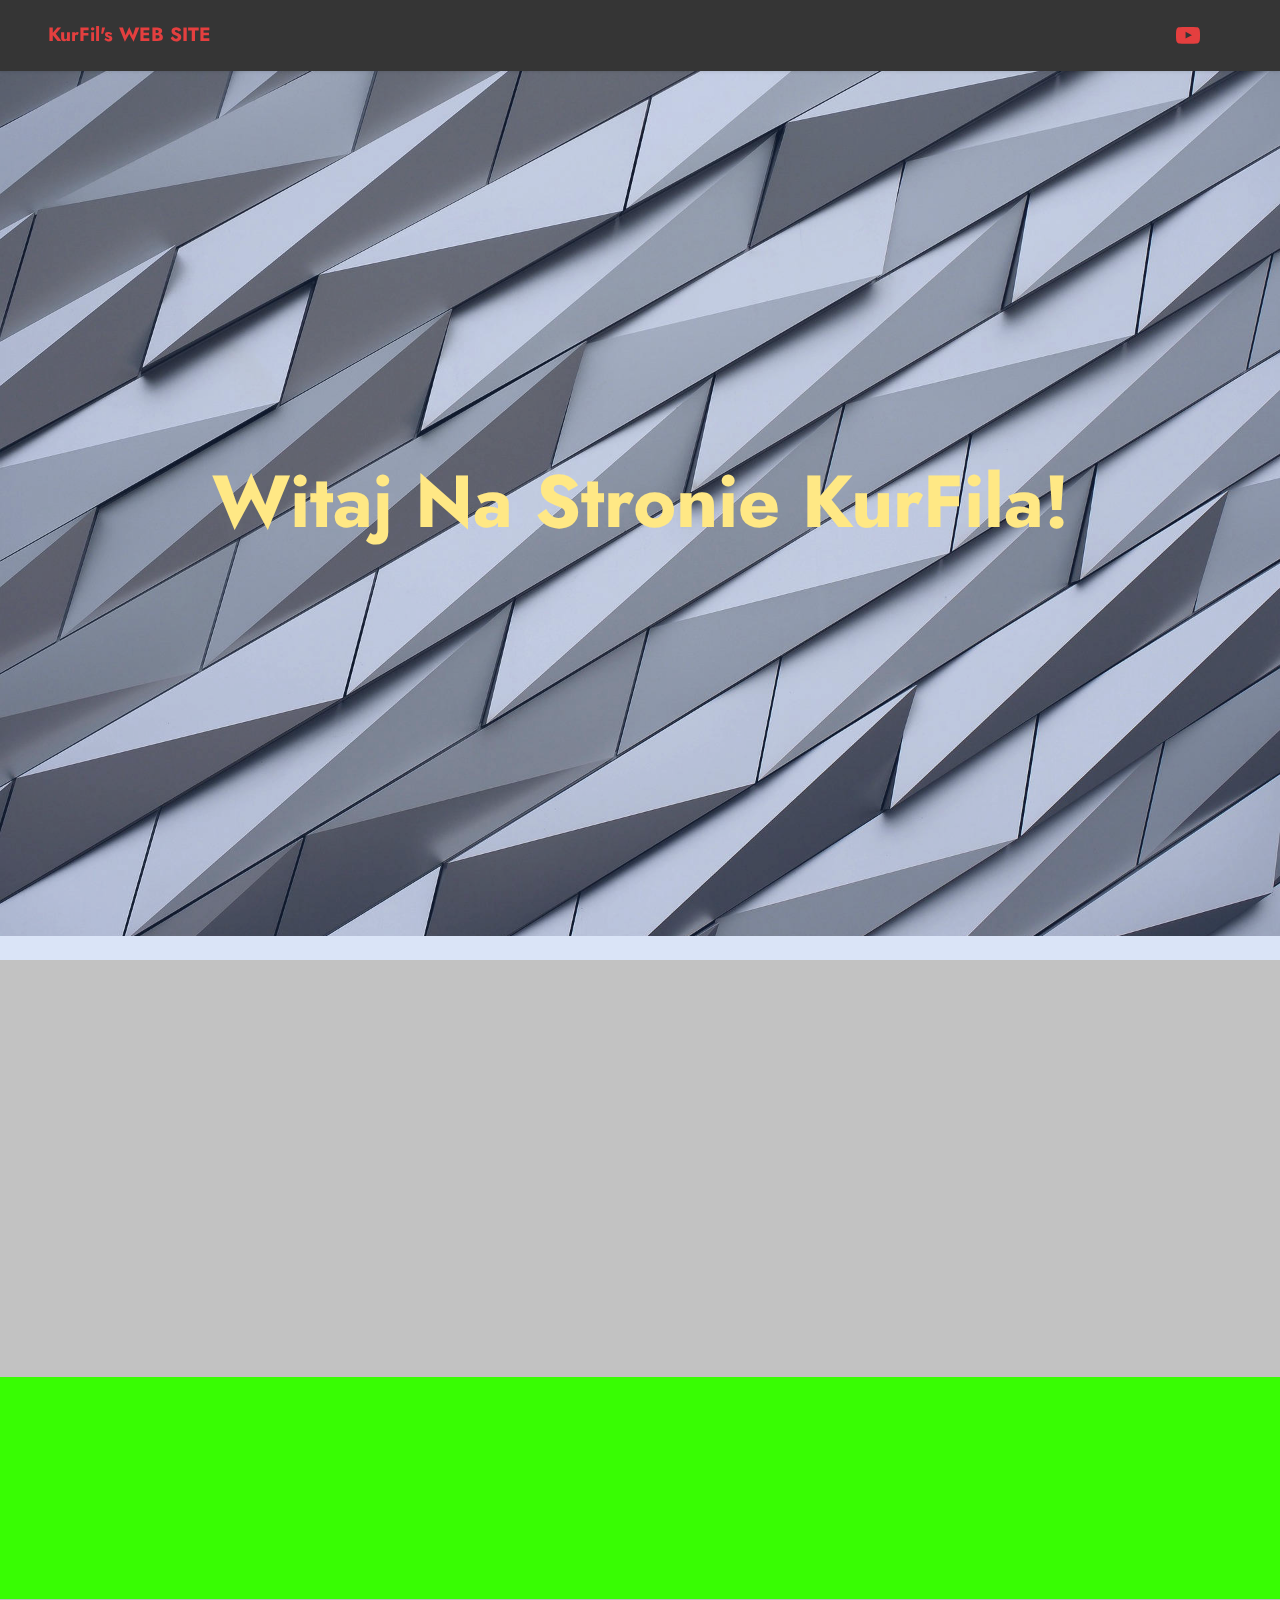
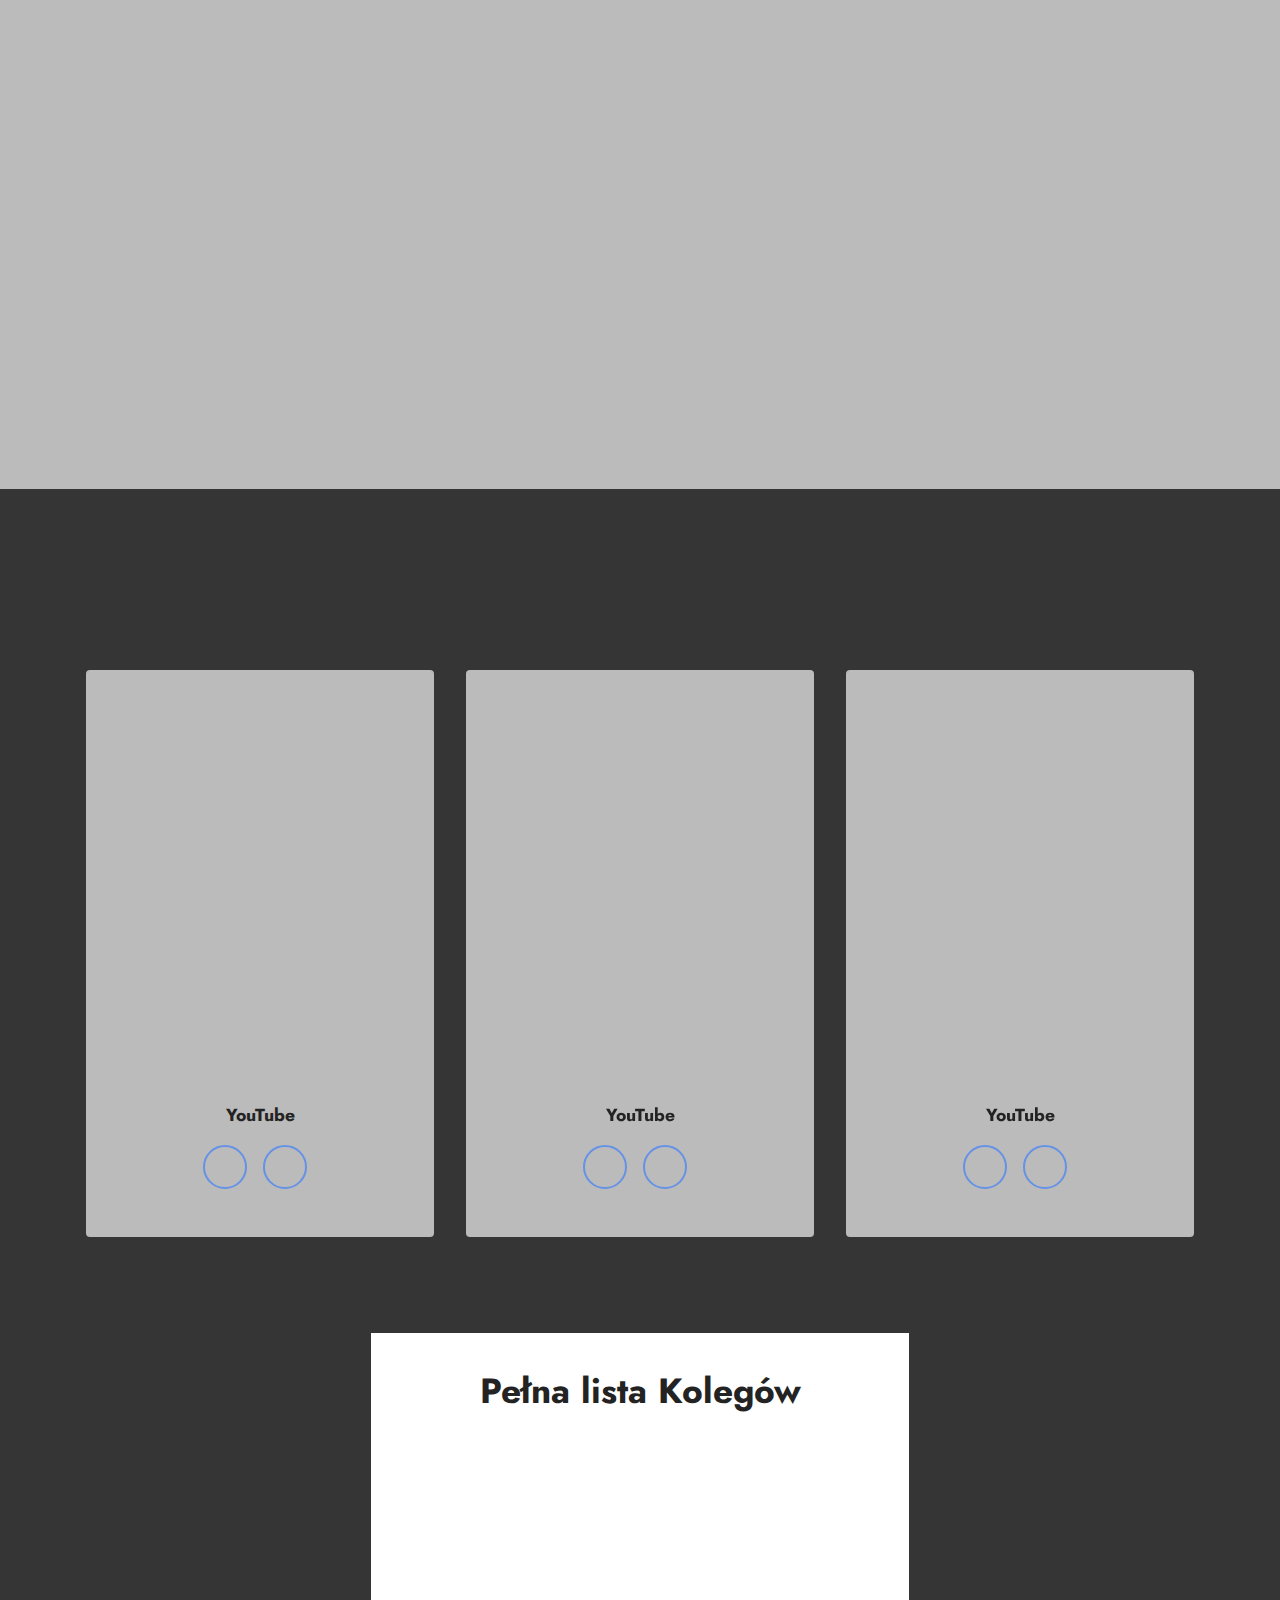
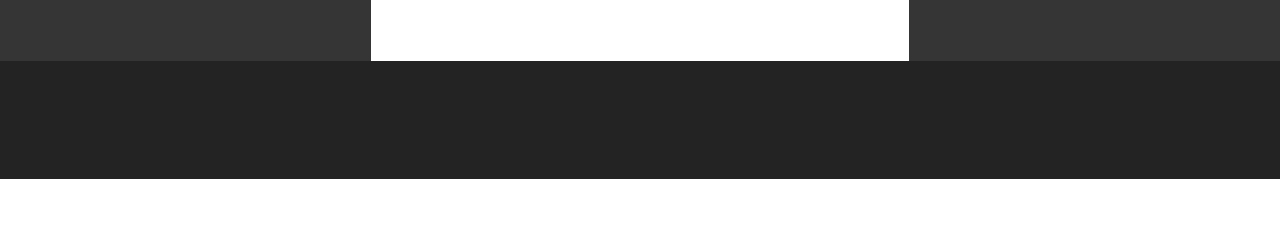
==== commit f6f5b400: "Add files via upload" ====
--- a/index.html
+++ b/index.html
@@ -127,6 +127,37 @@
     </div>
 </section>
 
+<section class="contacts4 cid-sptyTGrMod" id="contacts4-y">
+
+    
+
+    
+
+    <div class="container">
+        <div class="row align-items-center justify-content-center">
+            <div class="text-content col-12 col-md-6">
+                <h2 class="mbr-section-title mbr-fonts-style display-2"><strong>Donate</strong></h2>
+                <p class="mbr-text mbr-fonts-style display-7">Zawsze możesz dać mi donejta :D<br>Aby pokazać że jesteś jeszcze lepszym widzem na jakiego wyglądasz i odblokować dużo fajnych opcji np:Moderator Czatu na żywo OCZYWIŚCIE NIKOGO NIE ZMUSZAM :D</p>
+            </div>
+            <div class="icons d-flex align-items-center col-12 col-md-6 justify-content-end mt-md-0 mt-2 flex-wrap">
+                <a href="https://tipply.pl/u/kurfil" target="_blank">
+                    <span class="mbr-iconfont mbr-iconfont-social mobi-mbri-cash mobi-mbri" style="color: rgb(56, 253, 3); fill: rgb(56, 253, 3);"></span>
+                </a>
+                
+                
+                
+                
+                
+                
+                
+                
+                
+            </div>
+        </div>
+    </div>
+    
+</section>
+
 <section class="info3 cid-spt0XLAW4w" id="info3-m">
 
     
@@ -249,6 +280,36 @@
     </div>
 </section>
 
+<section class="pricing2 cid-spu4XIG2K5" id="pricing2-z">
+    
+
+    
+    <div class="container">
+        <div class="row justify-content-center">
+            <div class="col-12 col-md-6 align-center">
+                <div class="plan">
+                    <div class="plan-header">
+                        <h6 class="plan-title mbr-fonts-style mb-3 display-5"><strong>Pełna lista Kolegów</strong></h6>
+                        <div class="plan-price">
+                            <p class="price mbr-fonts-style m-0 display-1">PONIŻEJ</p>
+                            <p class="price-term mbr-fonts-style mb-3 display-7"></p>
+                        </div>
+                    </div>
+                    <div class="plan-body">
+                        <div class="plan-list mb-4">
+                            <ul class="list-group mbr-fonts-style list-group-flush display-7"></ul>
+                        </div>
+                        <div class="mbr-section-btn text-center"><a href="Lista-Kolegów.html" class="btn btn-black display-4">Zobacz Listę</a></div>
+                    </div>
+                </div>
+            </div>
+            
+            
+            
+        </div>
+    </div>
+</section>
+
 <section class="footer7 cid-spt1Nidgul" once="footers" id="footer7-p">
 
     
@@ -263,7 +324,7 @@
             </div>
         </div>
     </div>
-</section><section style="background-color: #fff; font-family: -apple-system, BlinkMacSystemFont, 'Segoe UI', 'Roboto', 'Helvetica Neue', Arial, sans-serif; color:#aaa; font-size:12px; padding: 0; align-items: center; display: flex;"><a href="https://mobirise.site/a" style="flex: 1 1; height: 3rem; padding-left: 1rem;"></a><p style="flex: 0 0 auto; margin:0; padding-right:1rem;">Mobirise site builder - <a href="https://mobirise.site/n" style="color:#aaa;">Click now</a></p></section><script src="assets/web/assets/jquery/jquery.min.js"></script>  <script src="assets/popper/popper.min.js"></script>  <script src="assets/tether/tether.min.js"></script>  <script src="assets/bootstrap/js/bootstrap.min.js"></script>  <script src="assets/web/assets/cookies-alert-plugin/cookies-alert-core.js"></script>  <script src="assets/web/assets/cookies-alert-plugin/cookies-alert-script.js"></script>  <script src="assets/smoothscroll/smooth-scroll.js"></script>  <script src="assets/dropdown/js/nav-dropdown.js"></script>  <script src="assets/dropdown/js/navbar-dropdown.js"></script>  <script src="assets/touchswipe/jquery.touch-swipe.min.js"></script>  <script src="assets/viewportchecker/jquery.viewportchecker.js"></script>  <script src="assets/parallax/jarallax.min.js"></script>  <script src="assets/ytplayer/jquery.mb.ytplayer.min.js"></script>  <script src="assets/vimeoplayer/jquery.mb.vimeo_player.js"></script>  <script src="assets/theme/js/script.js"></script>  
+</section><section style="background-color: #fff; font-family: -apple-system, BlinkMacSystemFont, 'Segoe UI', 'Roboto', 'Helvetica Neue', Arial, sans-serif; color:#aaa; font-size:12px; padding: 0; align-items: center; display: flex;"><a href="https://mobirise.site/c" style="flex: 1 1; height: 3rem; padding-left: 1rem;"></a><p style="flex: 0 0 auto; margin:0; padding-right:1rem;">Website <a href="https://mobirise.site/f" style="color:#aaa;">was designed</a> with Mobirise</p></section><script src="assets/web/assets/jquery/jquery.min.js"></script>  <script src="assets/popper/popper.min.js"></script>  <script src="assets/tether/tether.min.js"></script>  <script src="assets/bootstrap/js/bootstrap.min.js"></script>  <script src="assets/web/assets/cookies-alert-plugin/cookies-alert-core.js"></script>  <script src="assets/web/assets/cookies-alert-plugin/cookies-alert-script.js"></script>  <script src="assets/smoothscroll/smooth-scroll.js"></script>  <script src="assets/dropdown/js/nav-dropdown.js"></script>  <script src="assets/dropdown/js/navbar-dropdown.js"></script>  <script src="assets/touchswipe/jquery.touch-swipe.min.js"></script>  <script src="assets/viewportchecker/jquery.viewportchecker.js"></script>  <script src="assets/parallax/jarallax.min.js"></script>  <script src="assets/ytplayer/jquery.mb.ytplayer.min.js"></script>  <script src="assets/vimeoplayer/jquery.mb.vimeo_player.js"></script>  <script src="assets/sociallikes/social-likes.js"></script>  <script src="assets/theme/js/script.js"></script>  
   
   
 <input name="cookieData" type="hidden" data-cookie-customDialogSelector='null' data-cookie-colorText='#424a4d' data-cookie-colorBg='rgba(187, 187, 187, 0.99)' data-cookie-textButton='Ciasteczka :D' data-cookie-colorButton='#232323' data-cookie-colorLink='#e43f3f' data-cookie-underlineLink='true' data-cookie-text="Używamy plików cookie, aby zapewnić najlepszą jakość. Przeczytaj naszą politykę dotyczącą <a href='politykapryw.html'>polityki prywatności.</a>.">
--- a/assets/mobirise/css/mbr-additional.css
+++ b/assets/mobirise/css/mbr-additional.css
@@ -1045,6 +1045,47 @@
 .cid-spt0CPGJ5v .link {
   color: #22a5e5;
 }
+.cid-sptyTGrMod {
+  padding-top: 15px;
+  padding-bottom: 15px;
+  background-color: #38fd03;
+}
+.cid-sptyTGrMod .media-container-row {
+  justify-content: space-between;
+}
+.cid-sptyTGrMod .text-content {
+  max-width: 50%;
+}
+.cid-sptyTGrMod .mbr-iconfont-social {
+  margin: 0.5rem;
+  font-size: 32px;
+  display: flex;
+  border-radius: 50%;
+  text-align: center;
+  color: #000000;
+  border: 2px solid #000000;
+  justify-content: center;
+  align-content: center;
+  transition: all 0.3s;
+}
+.cid-sptyTGrMod .mbr-iconfont-social:before {
+  padding: 0.6rem;
+}
+.cid-sptyTGrMod .mbr-iconfont-social:hover {
+  background-color: #000000;
+  color: #ffffff;
+}
+@media (max-width: 768px) {
+  .cid-sptyTGrMod .icons {
+    justify-content: center !important;
+  }
+  .cid-sptyTGrMod .text-content * {
+    text-align: center;
+  }
+}
+.cid-sptyTGrMod P {
+  color: #2299aa;
+}
 .cid-spt0XLAW4w {
   padding-top: 6rem;
   padding-bottom: 6rem;
@@ -1122,6 +1163,52 @@
 }
 .cid-spt1dyFVYb .social-row .soc-item:hover .mbr-iconfont {
   color: #ffffff;
+}
+.cid-spu4XIG2K5 {
+  padding-top: 0rem;
+  padding-bottom: 0rem;
+  background: #353535;
+}
+.cid-spu4XIG2K5 .list-group-item {
+  background-color: transparent;
+  padding: .5rem 3.25rem;
+}
+.cid-spu4XIG2K5 .plan-body {
+  padding-bottom: 2rem;
+}
+.cid-spu4XIG2K5 .plan-header {
+  padding-top: 2rem;
+  padding-left: 1rem;
+  padding-right: 1rem;
+}
+.cid-spu4XIG2K5 .price {
+  color: #e43f3f;
+}
+.cid-spu4XIG2K5 .plan {
+  word-break: break-word;
+  background-color: #ffffff;
+}
+.cid-spu4XIG2K5 .plan .list-group-item {
+  position: relative;
+  justify-content: center;
+  border: 0;
+}
+.cid-spu4XIG2K5 .plan .list-group-item::after {
+  position: absolute;
+  bottom: 1px;
+  left: 25%;
+  width: 50%;
+  height: 1px;
+  content: "";
+  background-color: rgba(0, 0, 0, 0.1);
+}
+.cid-spu4XIG2K5 .plan .list-group-item:last-child::after {
+  display: none;
+}
+@media (max-width: 991px) {
+  .cid-spu4XIG2K5 .plan {
+    margin-bottom: 2rem;
+  }
 }
 .cid-spt1Nidgul {
   padding-top: 30px;
@@ -1486,3 +1573,526 @@
 .cid-spt1Nidgul .media-container-row .mbr-text {
   text-align: center;
 }
+.cid-spt9V4mT6F {
+  z-index: 1000;
+  width: 100%;
+  position: relative;
+  min-height: 60px;
+}
+.cid-spt9V4mT6F nav.navbar {
+  position: fixed;
+}
+.cid-spt9V4mT6F .dropdown-item:before {
+  font-family: Moririse2 !important;
+  content: "\e966";
+  display: inline-block;
+  width: 0;
+  position: absolute;
+  left: 1rem;
+  top: 0.5rem;
+  margin-right: 0.5rem;
+  line-height: 1;
+  font-size: inherit;
+  vertical-align: middle;
+  text-align: center;
+  overflow: hidden;
+  transform: scale(0, 1);
+  transition: all 0.25s ease-in-out;
+}
+.cid-spt9V4mT6F .dropdown-menu {
+  padding: 0;
+  border-radius: 4px;
+  box-shadow: 0 1px 3px 0 rgba(0, 0, 0, 0.1);
+}
+.cid-spt9V4mT6F .dropdown-item {
+  border-bottom: 1px solid #e6e6e6;
+}
+.cid-spt9V4mT6F .dropdown-item:hover,
+.cid-spt9V4mT6F .dropdown-item:focus {
+  background: #6592e6 !important;
+  color: white !important;
+}
+.cid-spt9V4mT6F .dropdown-item:first-child {
+  border-top-left-radius: 4px;
+  border-top-right-radius: 4px;
+}
+.cid-spt9V4mT6F .dropdown-item:last-child {
+  border-bottom: none;
+  border-bottom-left-radius: 4px;
+  border-bottom-right-radius: 4px;
+}
+.cid-spt9V4mT6F .nav-dropdown .link {
+  padding: 0 0.3em !important;
+  margin: 0.667em 1em !important;
+}
+.cid-spt9V4mT6F .nav-dropdown .link.dropdown-toggle::after {
+  margin-left: 0.5rem;
+  margin-top: 0.2rem;
+}
+.cid-spt9V4mT6F .nav-link {
+  position: relative;
+}
+.cid-spt9V4mT6F .container {
+  display: flex;
+  margin: auto;
+}
+.cid-spt9V4mT6F .iconfont-wrapper {
+  color: #000000 !important;
+  font-size: 1.5rem;
+  padding-right: 0.5rem;
+}
+.cid-spt9V4mT6F .dropdown-menu,
+.cid-spt9V4mT6F .navbar.opened {
+  background: #353535 !important;
+}
+.cid-spt9V4mT6F .nav-item:focus,
+.cid-spt9V4mT6F .nav-link:focus {
+  outline: none;
+}
+.cid-spt9V4mT6F .dropdown .dropdown-menu .dropdown-item {
+  width: auto;
+  transition: all 0.25s ease-in-out;
+}
+.cid-spt9V4mT6F .dropdown .dropdown-menu .dropdown-item::after {
+  right: 0.5rem;
+}
+.cid-spt9V4mT6F .dropdown .dropdown-menu .dropdown-item .mbr-iconfont {
+  margin-right: 0.5rem;
+  vertical-align: sub;
+}
+.cid-spt9V4mT6F .dropdown .dropdown-menu .dropdown-item .mbr-iconfont:before {
+  display: inline-block;
+  transform: scale(1, 1);
+  transition: all 0.25s ease-in-out;
+}
+.cid-spt9V4mT6F .collapsed .dropdown-menu .dropdown-item:before {
+  display: none;
+}
+.cid-spt9V4mT6F .collapsed .dropdown .dropdown-menu .dropdown-item {
+  padding: 0.235em 1.5em 0.235em 1.5em !important;
+  transition: none;
+  margin: 0 !important;
+}
+.cid-spt9V4mT6F .navbar {
+  min-height: 70px;
+  transition: all 0.3s;
+  border-bottom: 1px solid transparent;
+  box-shadow: 0 1px 3px 0 rgba(0, 0, 0, 0.1);
+  background: #353535;
+}
+.cid-spt9V4mT6F .navbar.opened {
+  transition: all 0.3s;
+}
+.cid-spt9V4mT6F .navbar .dropdown-item {
+  padding: 0.5rem 1.8rem;
+}
+.cid-spt9V4mT6F .navbar .navbar-logo img {
+  width: auto;
+}
+.cid-spt9V4mT6F .navbar .navbar-collapse {
+  justify-content: flex-end;
+  z-index: 1;
+}
+.cid-spt9V4mT6F .navbar.collapsed {
+  justify-content: center;
+}
+.cid-spt9V4mT6F .navbar.collapsed .nav-item .nav-link::before {
+  display: none;
+}
+.cid-spt9V4mT6F .navbar.collapsed.opened .dropdown-menu {
+  top: 0;
+}
+.cid-spt9V4mT6F .navbar.collapsed .dropdown-menu .dropdown-submenu {
+  left: 0 !important;
+}
+.cid-spt9V4mT6F .navbar.collapsed .dropdown-menu .dropdown-item:after {
+  right: auto;
+}
+.cid-spt9V4mT6F .navbar.collapsed .dropdown-menu .dropdown-toggle[data-toggle="dropdown-submenu"]:after {
+  margin-left: 0.5rem;
+  margin-top: 0.2rem;
+  border-top: 0.35em solid;
+  border-right: 0.35em solid transparent;
+  border-left: 0.35em solid transparent;
+  border-bottom: 0;
+  top: 41%;
+}
+.cid-spt9V4mT6F .navbar.collapsed ul.navbar-nav li {
+  margin: auto;
+}
+.cid-spt9V4mT6F .navbar.collapsed .dropdown-menu .dropdown-item {
+  padding: 0.25rem 1.5rem;
+  text-align: center;
+}
+.cid-spt9V4mT6F .navbar.collapsed .icons-menu {
+  padding-left: 0;
+  padding-right: 0;
+  padding-top: 0.5rem;
+  padding-bottom: 0.5rem;
+}
+@media (max-width: 991px) {
+  .cid-spt9V4mT6F .navbar .nav-item .nav-link::before {
+    display: none;
+  }
+  .cid-spt9V4mT6F .navbar.opened .dropdown-menu {
+    top: 0;
+  }
+  .cid-spt9V4mT6F .navbar .dropdown-menu .dropdown-submenu {
+    left: 0 !important;
+  }
+  .cid-spt9V4mT6F .navbar .dropdown-menu .dropdown-item:after {
+    right: auto;
+  }
+  .cid-spt9V4mT6F .navbar .dropdown-menu .dropdown-toggle[data-toggle="dropdown-submenu"]:after {
+    margin-left: 0.5rem;
+    margin-top: 0.2rem;
+    border-top: 0.35em solid;
+    border-right: 0.35em solid transparent;
+    border-left: 0.35em solid transparent;
+    border-bottom: 0;
+    top: 40%;
+  }
+  .cid-spt9V4mT6F .navbar .navbar-logo img {
+    height: 3rem !important;
+  }
+  .cid-spt9V4mT6F .navbar ul.navbar-nav li {
+    margin: auto;
+  }
+  .cid-spt9V4mT6F .navbar .dropdown-menu .dropdown-item {
+    padding: 0.25rem 1.5rem !important;
+    text-align: center;
+  }
+  .cid-spt9V4mT6F .navbar .navbar-brand {
+    flex-shrink: initial;
+    flex-basis: auto;
+    word-break: break-word;
+    padding-right: 2rem;
+  }
+  .cid-spt9V4mT6F .navbar .navbar-toggler {
+    flex-basis: auto;
+  }
+  .cid-spt9V4mT6F .navbar .icons-menu {
+    padding-left: 0;
+    padding-top: 0.5rem;
+    padding-bottom: 0.5rem;
+  }
+}
+.cid-spt9V4mT6F .navbar.navbar-short {
+  min-height: 60px;
+}
+.cid-spt9V4mT6F .navbar.navbar-short .navbar-logo img {
+  height: 2.5rem !important;
+}
+.cid-spt9V4mT6F .navbar.navbar-short .navbar-brand {
+  min-height: 60px;
+  padding: 0;
+}
+.cid-spt9V4mT6F .navbar-brand {
+  min-height: 70px;
+  flex-shrink: 0;
+  align-items: center;
+  margin-right: 0;
+  padding: 0;
+  transition: all 0.3s;
+  word-break: break-word;
+  z-index: 1;
+}
+.cid-spt9V4mT6F .navbar-brand .navbar-caption {
+  line-height: inherit !important;
+}
+.cid-spt9V4mT6F .navbar-brand .navbar-logo a {
+  outline: none;
+}
+.cid-spt9V4mT6F .dropdown-item.active,
+.cid-spt9V4mT6F .dropdown-item:active {
+  background-color: transparent;
+}
+.cid-spt9V4mT6F .navbar-expand-lg .navbar-nav .nav-link {
+  padding: 0;
+}
+.cid-spt9V4mT6F .nav-dropdown .link.dropdown-toggle {
+  margin-right: 1.667em;
+}
+.cid-spt9V4mT6F .nav-dropdown .link.dropdown-toggle[aria-expanded="true"] {
+  margin-right: 0;
+  padding: 0.667em 1.667em;
+}
+.cid-spt9V4mT6F .navbar.navbar-expand-lg .dropdown .dropdown-menu {
+  background: #353535;
+}
+.cid-spt9V4mT6F .navbar.navbar-expand-lg .dropdown .dropdown-menu .dropdown-submenu {
+  margin: 0;
+  left: 100%;
+}
+.cid-spt9V4mT6F .navbar .dropdown.open > .dropdown-menu {
+  display: block;
+}
+.cid-spt9V4mT6F ul.navbar-nav {
+  flex-wrap: wrap;
+}
+.cid-spt9V4mT6F .navbar-buttons {
+  text-align: center;
+  min-width: 170px;
+}
+.cid-spt9V4mT6F button.navbar-toggler {
+  outline: none;
+  width: 31px;
+  height: 20px;
+  cursor: pointer;
+  transition: all 0.2s;
+  position: relative;
+  align-self: center;
+}
+.cid-spt9V4mT6F button.navbar-toggler .hamburger span {
+  position: absolute;
+  right: 0;
+  width: 30px;
+  height: 2px;
+  border-right: 5px;
+  background-color: #000000;
+}
+.cid-spt9V4mT6F button.navbar-toggler .hamburger span:nth-child(1) {
+  top: 0;
+  transition: all 0.2s;
+}
+.cid-spt9V4mT6F button.navbar-toggler .hamburger span:nth-child(2) {
+  top: 8px;
+  transition: all 0.15s;
+}
+.cid-spt9V4mT6F button.navbar-toggler .hamburger span:nth-child(3) {
+  top: 8px;
+  transition: all 0.15s;
+}
+.cid-spt9V4mT6F button.navbar-toggler .hamburger span:nth-child(4) {
+  top: 16px;
+  transition: all 0.2s;
+}
+.cid-spt9V4mT6F nav.opened .hamburger span:nth-child(1) {
+  top: 8px;
+  width: 0;
+  opacity: 0;
+  right: 50%;
+  transition: all 0.2s;
+}
+.cid-spt9V4mT6F nav.opened .hamburger span:nth-child(2) {
+  transform: rotate(45deg);
+  transition: all 0.25s;
+}
+.cid-spt9V4mT6F nav.opened .hamburger span:nth-child(3) {
+  transform: rotate(-45deg);
+  transition: all 0.25s;
+}
+.cid-spt9V4mT6F nav.opened .hamburger span:nth-child(4) {
+  top: 8px;
+  width: 0;
+  opacity: 0;
+  right: 50%;
+  transition: all 0.2s;
+}
+.cid-spt9V4mT6F .navbar-dropdown {
+  padding: 0 1rem;
+  position: fixed;
+}
+.cid-spt9V4mT6F a.nav-link {
+  display: flex;
+  align-items: center;
+  justify-content: center;
+}
+.cid-spt9V4mT6F .icons-menu {
+  flex-wrap: nowrap;
+  display: flex;
+  justify-content: center;
+  padding-left: 1rem;
+  padding-right: 1rem;
+  padding-top: 0.3rem;
+  text-align: center;
+}
+@media screen and (-ms-high-contrast: active), (-ms-high-contrast: none) {
+  .cid-spt9V4mT6F .navbar {
+    height: 70px;
+  }
+  .cid-spt9V4mT6F .navbar.opened {
+    height: auto;
+  }
+  .cid-spt9V4mT6F .nav-item .nav-link:hover::before {
+    width: 175%;
+    max-width: calc(100% + 2rem);
+    left: -1rem;
+  }
+}
+.cid-spu7nPYXP3 {
+  padding-top: 6rem;
+  padding-bottom: 6rem;
+  background-color: #fafafa;
+}
+.cid-spu7nPYXP3 .card:not(:nth-last-child(1)) {
+  margin-bottom: 2rem;
+}
+.cid-spu7nPYXP3 .card-wrapper {
+  background-color: #ffffff;
+  border-radius: 4px;
+}
+.cid-spu7nPYXP3 .image-wrapper img {
+  width: 100%;
+  object-fit: cover;
+}
+.cid-spu7nPYXP3 .social-row .soc-item {
+  display: inline-block;
+  text-align: center;
+  border-radius: 50%;
+  margin-right: 0.6rem;
+  margin-bottom: 1rem;
+  padding: 0.5rem;
+  border: 2px solid #6592e6;
+  transition: all 0.3s;
+}
+.cid-spu7nPYXP3 .social-row .soc-item .mbr-iconfont {
+  display: flex;
+  justify-content: center;
+  align-content: center;
+  color: #6592e6;
+  font-size: 1.5rem;
+  transition: all 0.3s;
+}
+.cid-spu7nPYXP3 .social-row .soc-item:hover {
+  background-color: #6592e6;
+}
+.cid-spu7nPYXP3 .social-row .soc-item:hover .mbr-iconfont {
+  color: #ffffff;
+}
+@media (max-width: 767px) {
+  .cid-spu7nPYXP3 .card-box {
+    padding: 1rem;
+  }
+}
+@media (min-width: 768px) {
+  .cid-spu7nPYXP3 .card-box {
+    padding-right: 2rem;
+  }
+}
+@media (min-width: 992px) {
+  .cid-spu7nPYXP3 .card-box {
+    padding-left: 2rem;
+    padding-right: 4rem;
+  }
+}
+.cid-spu7ndUYmM {
+  padding-top: 6rem;
+  padding-bottom: 6rem;
+  background-color: #fafafa;
+}
+.cid-spu7ndUYmM .card:not(:nth-last-child(1)) {
+  margin-bottom: 2rem;
+}
+.cid-spu7ndUYmM .card-wrapper {
+  background-color: #ffffff;
+  border-radius: 4px;
+}
+.cid-spu7ndUYmM .image-wrapper img {
+  width: 100%;
+  object-fit: cover;
+}
+.cid-spu7ndUYmM .social-row .soc-item {
+  display: inline-block;
+  text-align: center;
+  border-radius: 50%;
+  margin-right: 0.6rem;
+  margin-bottom: 1rem;
+  padding: 0.5rem;
+  border: 2px solid #6592e6;
+  transition: all 0.3s;
+}
+.cid-spu7ndUYmM .social-row .soc-item .mbr-iconfont {
+  display: flex;
+  justify-content: center;
+  align-content: center;
+  color: #6592e6;
+  font-size: 1.5rem;
+  transition: all 0.3s;
+}
+.cid-spu7ndUYmM .social-row .soc-item:hover {
+  background-color: #6592e6;
+}
+.cid-spu7ndUYmM .social-row .soc-item:hover .mbr-iconfont {
+  color: #ffffff;
+}
+@media (max-width: 767px) {
+  .cid-spu7ndUYmM .card-box {
+    padding: 1rem;
+  }
+}
+@media (min-width: 768px) {
+  .cid-spu7ndUYmM .card-box {
+    padding-right: 2rem;
+  }
+}
+@media (min-width: 992px) {
+  .cid-spu7ndUYmM .card-box {
+    padding-left: 2rem;
+    padding-right: 4rem;
+  }
+}
+.cid-spu7w34McR {
+  padding-top: 6rem;
+  padding-bottom: 6rem;
+  background-color: #fafafa;
+}
+.cid-spu7w34McR .card:not(:nth-last-child(1)) {
+  margin-bottom: 2rem;
+}
+.cid-spu7w34McR .card-wrapper {
+  background-color: #ffffff;
+  border-radius: 4px;
+}
+.cid-spu7w34McR .image-wrapper img {
+  width: 100%;
+  object-fit: cover;
+}
+.cid-spu7w34McR .social-row .soc-item {
+  display: inline-block;
+  text-align: center;
+  border-radius: 50%;
+  margin-right: 0.6rem;
+  margin-bottom: 1rem;
+  padding: 0.5rem;
+  border: 2px solid #6592e6;
+  transition: all 0.3s;
+}
+.cid-spu7w34McR .social-row .soc-item .mbr-iconfont {
+  display: flex;
+  justify-content: center;
+  align-content: center;
+  color: #6592e6;
+  font-size: 1.5rem;
+  transition: all 0.3s;
+}
+.cid-spu7w34McR .social-row .soc-item:hover {
+  background-color: #6592e6;
+}
+.cid-spu7w34McR .social-row .soc-item:hover .mbr-iconfont {
+  color: #ffffff;
+}
+@media (max-width: 767px) {
+  .cid-spu7w34McR .card-box {
+    padding: 1rem;
+  }
+}
+@media (min-width: 768px) {
+  .cid-spu7w34McR .card-box {
+    padding-right: 2rem;
+  }
+}
+@media (min-width: 992px) {
+  .cid-spu7w34McR .card-box {
+    padding-left: 2rem;
+    padding-right: 4rem;
+  }
+}
+.cid-spt1Nidgul {
+  padding-top: 30px;
+  padding-bottom: 30px;
+  background-color: #232323;
+}
+.cid-spt1Nidgul .media-container-row .mbr-text {
+  text-align: center;
+}
--- a/assets/mobirise/css/mbr-additional.css
+++ b/assets/mobirise/css/mbr-additional.css
@@ -1045,6 +1045,47 @@
 .cid-spt0CPGJ5v .link {
   color: #22a5e5;
 }
+.cid-sptyTGrMod {
+  padding-top: 15px;
+  padding-bottom: 15px;
+  background-color: #38fd03;
+}
+.cid-sptyTGrMod .media-container-row {
+  justify-content: space-between;
+}
+.cid-sptyTGrMod .text-content {
+  max-width: 50%;
+}
+.cid-sptyTGrMod .mbr-iconfont-social {
+  margin: 0.5rem;
+  font-size: 32px;
+  display: flex;
+  border-radius: 50%;
+  text-align: center;
+  color: #000000;
+  border: 2px solid #000000;
+  justify-content: center;
+  align-content: center;
+  transition: all 0.3s;
+}
+.cid-sptyTGrMod .mbr-iconfont-social:before {
+  padding: 0.6rem;
+}
+.cid-sptyTGrMod .mbr-iconfont-social:hover {
+  background-color: #000000;
+  color: #ffffff;
+}
+@media (max-width: 768px) {
+  .cid-sptyTGrMod .icons {
+    justify-content: center !important;
+  }
+  .cid-sptyTGrMod .text-content * {
+    text-align: center;
+  }
+}
+.cid-sptyTGrMod P {
+  color: #2299aa;
+}
 .cid-spt0XLAW4w {
   padding-top: 6rem;
   padding-bottom: 6rem;
@@ -1122,6 +1163,52 @@
 }
 .cid-spt1dyFVYb .social-row .soc-item:hover .mbr-iconfont {
   color: #ffffff;
+}
+.cid-spu4XIG2K5 {
+  padding-top: 0rem;
+  padding-bottom: 0rem;
+  background: #353535;
+}
+.cid-spu4XIG2K5 .list-group-item {
+  background-color: transparent;
+  padding: .5rem 3.25rem;
+}
+.cid-spu4XIG2K5 .plan-body {
+  padding-bottom: 2rem;
+}
+.cid-spu4XIG2K5 .plan-header {
+  padding-top: 2rem;
+  padding-left: 1rem;
+  padding-right: 1rem;
+}
+.cid-spu4XIG2K5 .price {
+  color: #e43f3f;
+}
+.cid-spu4XIG2K5 .plan {
+  word-break: break-word;
+  background-color: #ffffff;
+}
+.cid-spu4XIG2K5 .plan .list-group-item {
+  position: relative;
+  justify-content: center;
+  border: 0;
+}
+.cid-spu4XIG2K5 .plan .list-group-item::after {
+  position: absolute;
+  bottom: 1px;
+  left: 25%;
+  width: 50%;
+  height: 1px;
+  content: "";
+  background-color: rgba(0, 0, 0, 0.1);
+}
+.cid-spu4XIG2K5 .plan .list-group-item:last-child::after {
+  display: none;
+}
+@media (max-width: 991px) {
+  .cid-spu4XIG2K5 .plan {
+    margin-bottom: 2rem;
+  }
 }
 .cid-spt1Nidgul {
   padding-top: 30px;
@@ -1486,3 +1573,526 @@
 .cid-spt1Nidgul .media-container-row .mbr-text {
   text-align: center;
 }
+.cid-spt9V4mT6F {
+  z-index: 1000;
+  width: 100%;
+  position: relative;
+  min-height: 60px;
+}
+.cid-spt9V4mT6F nav.navbar {
+  position: fixed;
+}
+.cid-spt9V4mT6F .dropdown-item:before {
+  font-family: Moririse2 !important;
+  content: "\e966";
+  display: inline-block;
+  width: 0;
+  position: absolute;
+  left: 1rem;
+  top: 0.5rem;
+  margin-right: 0.5rem;
+  line-height: 1;
+  font-size: inherit;
+  vertical-align: middle;
+  text-align: center;
+  overflow: hidden;
+  transform: scale(0, 1);
+  transition: all 0.25s ease-in-out;
+}
+.cid-spt9V4mT6F .dropdown-menu {
+  padding: 0;
+  border-radius: 4px;
+  box-shadow: 0 1px 3px 0 rgba(0, 0, 0, 0.1);
+}
+.cid-spt9V4mT6F .dropdown-item {
+  border-bottom: 1px solid #e6e6e6;
+}
+.cid-spt9V4mT6F .dropdown-item:hover,
+.cid-spt9V4mT6F .dropdown-item:focus {
+  background: #6592e6 !important;
+  color: white !important;
+}
+.cid-spt9V4mT6F .dropdown-item:first-child {
+  border-top-left-radius: 4px;
+  border-top-right-radius: 4px;
+}
+.cid-spt9V4mT6F .dropdown-item:last-child {
+  border-bottom: none;
+  border-bottom-left-radius: 4px;
+  border-bottom-right-radius: 4px;
+}
+.cid-spt9V4mT6F .nav-dropdown .link {
+  padding: 0 0.3em !important;
+  margin: 0.667em 1em !important;
+}
+.cid-spt9V4mT6F .nav-dropdown .link.dropdown-toggle::after {
+  margin-left: 0.5rem;
+  margin-top: 0.2rem;
+}
+.cid-spt9V4mT6F .nav-link {
+  position: relative;
+}
+.cid-spt9V4mT6F .container {
+  display: flex;
+  margin: auto;
+}
+.cid-spt9V4mT6F .iconfont-wrapper {
+  color: #000000 !important;
+  font-size: 1.5rem;
+  padding-right: 0.5rem;
+}
+.cid-spt9V4mT6F .dropdown-menu,
+.cid-spt9V4mT6F .navbar.opened {
+  background: #353535 !important;
+}
+.cid-spt9V4mT6F .nav-item:focus,
+.cid-spt9V4mT6F .nav-link:focus {
+  outline: none;
+}
+.cid-spt9V4mT6F .dropdown .dropdown-menu .dropdown-item {
+  width: auto;
+  transition: all 0.25s ease-in-out;
+}
+.cid-spt9V4mT6F .dropdown .dropdown-menu .dropdown-item::after {
+  right: 0.5rem;
+}
+.cid-spt9V4mT6F .dropdown .dropdown-menu .dropdown-item .mbr-iconfont {
+  margin-right: 0.5rem;
+  vertical-align: sub;
+}
+.cid-spt9V4mT6F .dropdown .dropdown-menu .dropdown-item .mbr-iconfont:before {
+  display: inline-block;
+  transform: scale(1, 1);
+  transition: all 0.25s ease-in-out;
+}
+.cid-spt9V4mT6F .collapsed .dropdown-menu .dropdown-item:before {
+  display: none;
+}
+.cid-spt9V4mT6F .collapsed .dropdown .dropdown-menu .dropdown-item {
+  padding: 0.235em 1.5em 0.235em 1.5em !important;
+  transition: none;
+  margin: 0 !important;
+}
+.cid-spt9V4mT6F .navbar {
+  min-height: 70px;
+  transition: all 0.3s;
+  border-bottom: 1px solid transparent;
+  box-shadow: 0 1px 3px 0 rgba(0, 0, 0, 0.1);
+  background: #353535;
+}
+.cid-spt9V4mT6F .navbar.opened {
+  transition: all 0.3s;
+}
+.cid-spt9V4mT6F .navbar .dropdown-item {
+  padding: 0.5rem 1.8rem;
+}
+.cid-spt9V4mT6F .navbar .navbar-logo img {
+  width: auto;
+}
+.cid-spt9V4mT6F .navbar .navbar-collapse {
+  justify-content: flex-end;
+  z-index: 1;
+}
+.cid-spt9V4mT6F .navbar.collapsed {
+  justify-content: center;
+}
+.cid-spt9V4mT6F .navbar.collapsed .nav-item .nav-link::before {
+  display: none;
+}
+.cid-spt9V4mT6F .navbar.collapsed.opened .dropdown-menu {
+  top: 0;
+}
+.cid-spt9V4mT6F .navbar.collapsed .dropdown-menu .dropdown-submenu {
+  left: 0 !important;
+}
+.cid-spt9V4mT6F .navbar.collapsed .dropdown-menu .dropdown-item:after {
+  right: auto;
+}
+.cid-spt9V4mT6F .navbar.collapsed .dropdown-menu .dropdown-toggle[data-toggle="dropdown-submenu"]:after {
+  margin-left: 0.5rem;
+  margin-top: 0.2rem;
+  border-top: 0.35em solid;
+  border-right: 0.35em solid transparent;
+  border-left: 0.35em solid transparent;
+  border-bottom: 0;
+  top: 41%;
+}
+.cid-spt9V4mT6F .navbar.collapsed ul.navbar-nav li {
+  margin: auto;
+}
+.cid-spt9V4mT6F .navbar.collapsed .dropdown-menu .dropdown-item {
+  padding: 0.25rem 1.5rem;
+  text-align: center;
+}
+.cid-spt9V4mT6F .navbar.collapsed .icons-menu {
+  padding-left: 0;
+  padding-right: 0;
+  padding-top: 0.5rem;
+  padding-bottom: 0.5rem;
+}
+@media (max-width: 991px) {
+  .cid-spt9V4mT6F .navbar .nav-item .nav-link::before {
+    display: none;
+  }
+  .cid-spt9V4mT6F .navbar.opened .dropdown-menu {
+    top: 0;
+  }
+  .cid-spt9V4mT6F .navbar .dropdown-menu .dropdown-submenu {
+    left: 0 !important;
+  }
+  .cid-spt9V4mT6F .navbar .dropdown-menu .dropdown-item:after {
+    right: auto;
+  }
+  .cid-spt9V4mT6F .navbar .dropdown-menu .dropdown-toggle[data-toggle="dropdown-submenu"]:after {
+    margin-left: 0.5rem;
+    margin-top: 0.2rem;
+    border-top: 0.35em solid;
+    border-right: 0.35em solid transparent;
+    border-left: 0.35em solid transparent;
+    border-bottom: 0;
+    top: 40%;
+  }
+  .cid-spt9V4mT6F .navbar .navbar-logo img {
+    height: 3rem !important;
+  }
+  .cid-spt9V4mT6F .navbar ul.navbar-nav li {
+    margin: auto;
+  }
+  .cid-spt9V4mT6F .navbar .dropdown-menu .dropdown-item {
+    padding: 0.25rem 1.5rem !important;
+    text-align: center;
+  }
+  .cid-spt9V4mT6F .navbar .navbar-brand {
+    flex-shrink: initial;
+    flex-basis: auto;
+    word-break: break-word;
+    padding-right: 2rem;
+  }
+  .cid-spt9V4mT6F .navbar .navbar-toggler {
+    flex-basis: auto;
+  }
+  .cid-spt9V4mT6F .navbar .icons-menu {
+    padding-left: 0;
+    padding-top: 0.5rem;
+    padding-bottom: 0.5rem;
+  }
+}
+.cid-spt9V4mT6F .navbar.navbar-short {
+  min-height: 60px;
+}
+.cid-spt9V4mT6F .navbar.navbar-short .navbar-logo img {
+  height: 2.5rem !important;
+}
+.cid-spt9V4mT6F .navbar.navbar-short .navbar-brand {
+  min-height: 60px;
+  padding: 0;
+}
+.cid-spt9V4mT6F .navbar-brand {
+  min-height: 70px;
+  flex-shrink: 0;
+  align-items: center;
+  margin-right: 0;
+  padding: 0;
+  transition: all 0.3s;
+  word-break: break-word;
+  z-index: 1;
+}
+.cid-spt9V4mT6F .navbar-brand .navbar-caption {
+  line-height: inherit !important;
+}
+.cid-spt9V4mT6F .navbar-brand .navbar-logo a {
+  outline: none;
+}
+.cid-spt9V4mT6F .dropdown-item.active,
+.cid-spt9V4mT6F .dropdown-item:active {
+  background-color: transparent;
+}
+.cid-spt9V4mT6F .navbar-expand-lg .navbar-nav .nav-link {
+  padding: 0;
+}
+.cid-spt9V4mT6F .nav-dropdown .link.dropdown-toggle {
+  margin-right: 1.667em;
+}
+.cid-spt9V4mT6F .nav-dropdown .link.dropdown-toggle[aria-expanded="true"] {
+  margin-right: 0;
+  padding: 0.667em 1.667em;
+}
+.cid-spt9V4mT6F .navbar.navbar-expand-lg .dropdown .dropdown-menu {
+  background: #353535;
+}
+.cid-spt9V4mT6F .navbar.navbar-expand-lg .dropdown .dropdown-menu .dropdown-submenu {
+  margin: 0;
+  left: 100%;
+}
+.cid-spt9V4mT6F .navbar .dropdown.open > .dropdown-menu {
+  display: block;
+}
+.cid-spt9V4mT6F ul.navbar-nav {
+  flex-wrap: wrap;
+}
+.cid-spt9V4mT6F .navbar-buttons {
+  text-align: center;
+  min-width: 170px;
+}
+.cid-spt9V4mT6F button.navbar-toggler {
+  outline: none;
+  width: 31px;
+  height: 20px;
+  cursor: pointer;
+  transition: all 0.2s;
+  position: relative;
+  align-self: center;
+}
+.cid-spt9V4mT6F button.navbar-toggler .hamburger span {
+  position: absolute;
+  right: 0;
+  width: 30px;
+  height: 2px;
+  border-right: 5px;
+  background-color: #000000;
+}
+.cid-spt9V4mT6F button.navbar-toggler .hamburger span:nth-child(1) {
+  top: 0;
+  transition: all 0.2s;
+}
+.cid-spt9V4mT6F button.navbar-toggler .hamburger span:nth-child(2) {
+  top: 8px;
+  transition: all 0.15s;
+}
+.cid-spt9V4mT6F button.navbar-toggler .hamburger span:nth-child(3) {
+  top: 8px;
+  transition: all 0.15s;
+}
+.cid-spt9V4mT6F button.navbar-toggler .hamburger span:nth-child(4) {
+  top: 16px;
+  transition: all 0.2s;
+}
+.cid-spt9V4mT6F nav.opened .hamburger span:nth-child(1) {
+  top: 8px;
+  width: 0;
+  opacity: 0;
+  right: 50%;
+  transition: all 0.2s;
+}
+.cid-spt9V4mT6F nav.opened .hamburger span:nth-child(2) {
+  transform: rotate(45deg);
+  transition: all 0.25s;
+}
+.cid-spt9V4mT6F nav.opened .hamburger span:nth-child(3) {
+  transform: rotate(-45deg);
+  transition: all 0.25s;
+}
+.cid-spt9V4mT6F nav.opened .hamburger span:nth-child(4) {
+  top: 8px;
+  width: 0;
+  opacity: 0;
+  right: 50%;
+  transition: all 0.2s;
+}
+.cid-spt9V4mT6F .navbar-dropdown {
+  padding: 0 1rem;
+  position: fixed;
+}
+.cid-spt9V4mT6F a.nav-link {
+  display: flex;
+  align-items: center;
+  justify-content: center;
+}
+.cid-spt9V4mT6F .icons-menu {
+  flex-wrap: nowrap;
+  display: flex;
+  justify-content: center;
+  padding-left: 1rem;
+  padding-right: 1rem;
+  padding-top: 0.3rem;
+  text-align: center;
+}
+@media screen and (-ms-high-contrast: active), (-ms-high-contrast: none) {
+  .cid-spt9V4mT6F .navbar {
+    height: 70px;
+  }
+  .cid-spt9V4mT6F .navbar.opened {
+    height: auto;
+  }
+  .cid-spt9V4mT6F .nav-item .nav-link:hover::before {
+    width: 175%;
+    max-width: calc(100% + 2rem);
+    left: -1rem;
+  }
+}
+.cid-spu7nPYXP3 {
+  padding-top: 6rem;
+  padding-bottom: 6rem;
+  background-color: #fafafa;
+}
+.cid-spu7nPYXP3 .card:not(:nth-last-child(1)) {
+  margin-bottom: 2rem;
+}
+.cid-spu7nPYXP3 .card-wrapper {
+  background-color: #ffffff;
+  border-radius: 4px;
+}
+.cid-spu7nPYXP3 .image-wrapper img {
+  width: 100%;
+  object-fit: cover;
+}
+.cid-spu7nPYXP3 .social-row .soc-item {
+  display: inline-block;
+  text-align: center;
+  border-radius: 50%;
+  margin-right: 0.6rem;
+  margin-bottom: 1rem;
+  padding: 0.5rem;
+  border: 2px solid #6592e6;
+  transition: all 0.3s;
+}
+.cid-spu7nPYXP3 .social-row .soc-item .mbr-iconfont {
+  display: flex;
+  justify-content: center;
+  align-content: center;
+  color: #6592e6;
+  font-size: 1.5rem;
+  transition: all 0.3s;
+}
+.cid-spu7nPYXP3 .social-row .soc-item:hover {
+  background-color: #6592e6;
+}
+.cid-spu7nPYXP3 .social-row .soc-item:hover .mbr-iconfont {
+  color: #ffffff;
+}
+@media (max-width: 767px) {
+  .cid-spu7nPYXP3 .card-box {
+    padding: 1rem;
+  }
+}
+@media (min-width: 768px) {
+  .cid-spu7nPYXP3 .card-box {
+    padding-right: 2rem;
+  }
+}
+@media (min-width: 992px) {
+  .cid-spu7nPYXP3 .card-box {
+    padding-left: 2rem;
+    padding-right: 4rem;
+  }
+}
+.cid-spu7ndUYmM {
+  padding-top: 6rem;
+  padding-bottom: 6rem;
+  background-color: #fafafa;
+}
+.cid-spu7ndUYmM .card:not(:nth-last-child(1)) {
+  margin-bottom: 2rem;
+}
+.cid-spu7ndUYmM .card-wrapper {
+  background-color: #ffffff;
+  border-radius: 4px;
+}
+.cid-spu7ndUYmM .image-wrapper img {
+  width: 100%;
+  object-fit: cover;
+}
+.cid-spu7ndUYmM .social-row .soc-item {
+  display: inline-block;
+  text-align: center;
+  border-radius: 50%;
+  margin-right: 0.6rem;
+  margin-bottom: 1rem;
+  padding: 0.5rem;
+  border: 2px solid #6592e6;
+  transition: all 0.3s;
+}
+.cid-spu7ndUYmM .social-row .soc-item .mbr-iconfont {
+  display: flex;
+  justify-content: center;
+  align-content: center;
+  color: #6592e6;
+  font-size: 1.5rem;
+  transition: all 0.3s;
+}
+.cid-spu7ndUYmM .social-row .soc-item:hover {
+  background-color: #6592e6;
+}
+.cid-spu7ndUYmM .social-row .soc-item:hover .mbr-iconfont {
+  color: #ffffff;
+}
+@media (max-width: 767px) {
+  .cid-spu7ndUYmM .card-box {
+    padding: 1rem;
+  }
+}
+@media (min-width: 768px) {
+  .cid-spu7ndUYmM .card-box {
+    padding-right: 2rem;
+  }
+}
+@media (min-width: 992px) {
+  .cid-spu7ndUYmM .card-box {
+    padding-left: 2rem;
+    padding-right: 4rem;
+  }
+}
+.cid-spu7w34McR {
+  padding-top: 6rem;
+  padding-bottom: 6rem;
+  background-color: #fafafa;
+}
+.cid-spu7w34McR .card:not(:nth-last-child(1)) {
+  margin-bottom: 2rem;
+}
+.cid-spu7w34McR .card-wrapper {
+  background-color: #ffffff;
+  border-radius: 4px;
+}
+.cid-spu7w34McR .image-wrapper img {
+  width: 100%;
+  object-fit: cover;
+}
+.cid-spu7w34McR .social-row .soc-item {
+  display: inline-block;
+  text-align: center;
+  border-radius: 50%;
+  margin-right: 0.6rem;
+  margin-bottom: 1rem;
+  padding: 0.5rem;
+  border: 2px solid #6592e6;
+  transition: all 0.3s;
+}
+.cid-spu7w34McR .social-row .soc-item .mbr-iconfont {
+  display: flex;
+  justify-content: center;
+  align-content: center;
+  color: #6592e6;
+  font-size: 1.5rem;
+  transition: all 0.3s;
+}
+.cid-spu7w34McR .social-row .soc-item:hover {
+  background-color: #6592e6;
+}
+.cid-spu7w34McR .social-row .soc-item:hover .mbr-iconfont {
+  color: #ffffff;
+}
+@media (max-width: 767px) {
+  .cid-spu7w34McR .card-box {
+    padding: 1rem;
+  }
+}
+@media (min-width: 768px) {
+  .cid-spu7w34McR .card-box {
+    padding-right: 2rem;
+  }
+}
+@media (min-width: 992px) {
+  .cid-spu7w34McR .card-box {
+    padding-left: 2rem;
+    padding-right: 4rem;
+  }
+}
+.cid-spt1Nidgul {
+  padding-top: 30px;
+  padding-bottom: 30px;
+  background-color: #232323;
+}
+.cid-spt1Nidgul .media-container-row .mbr-text {
+  text-align: center;
+}
